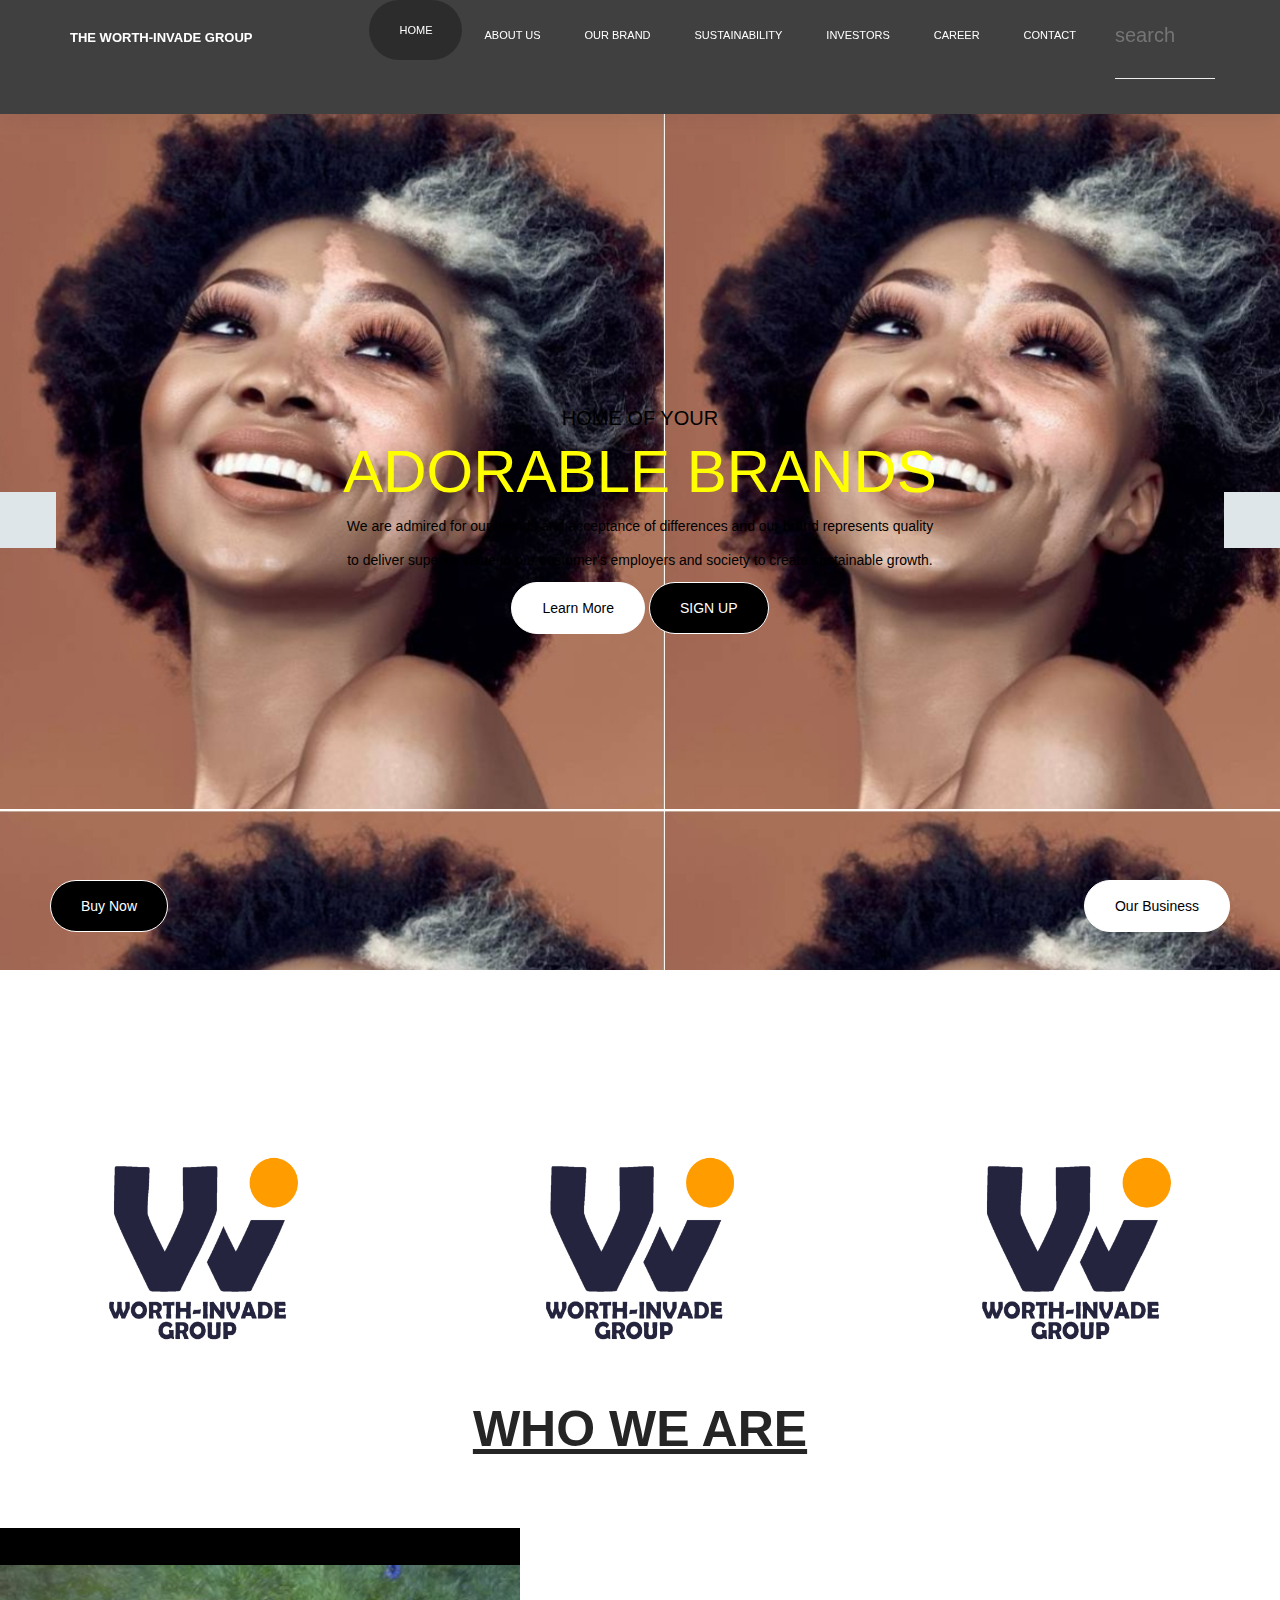
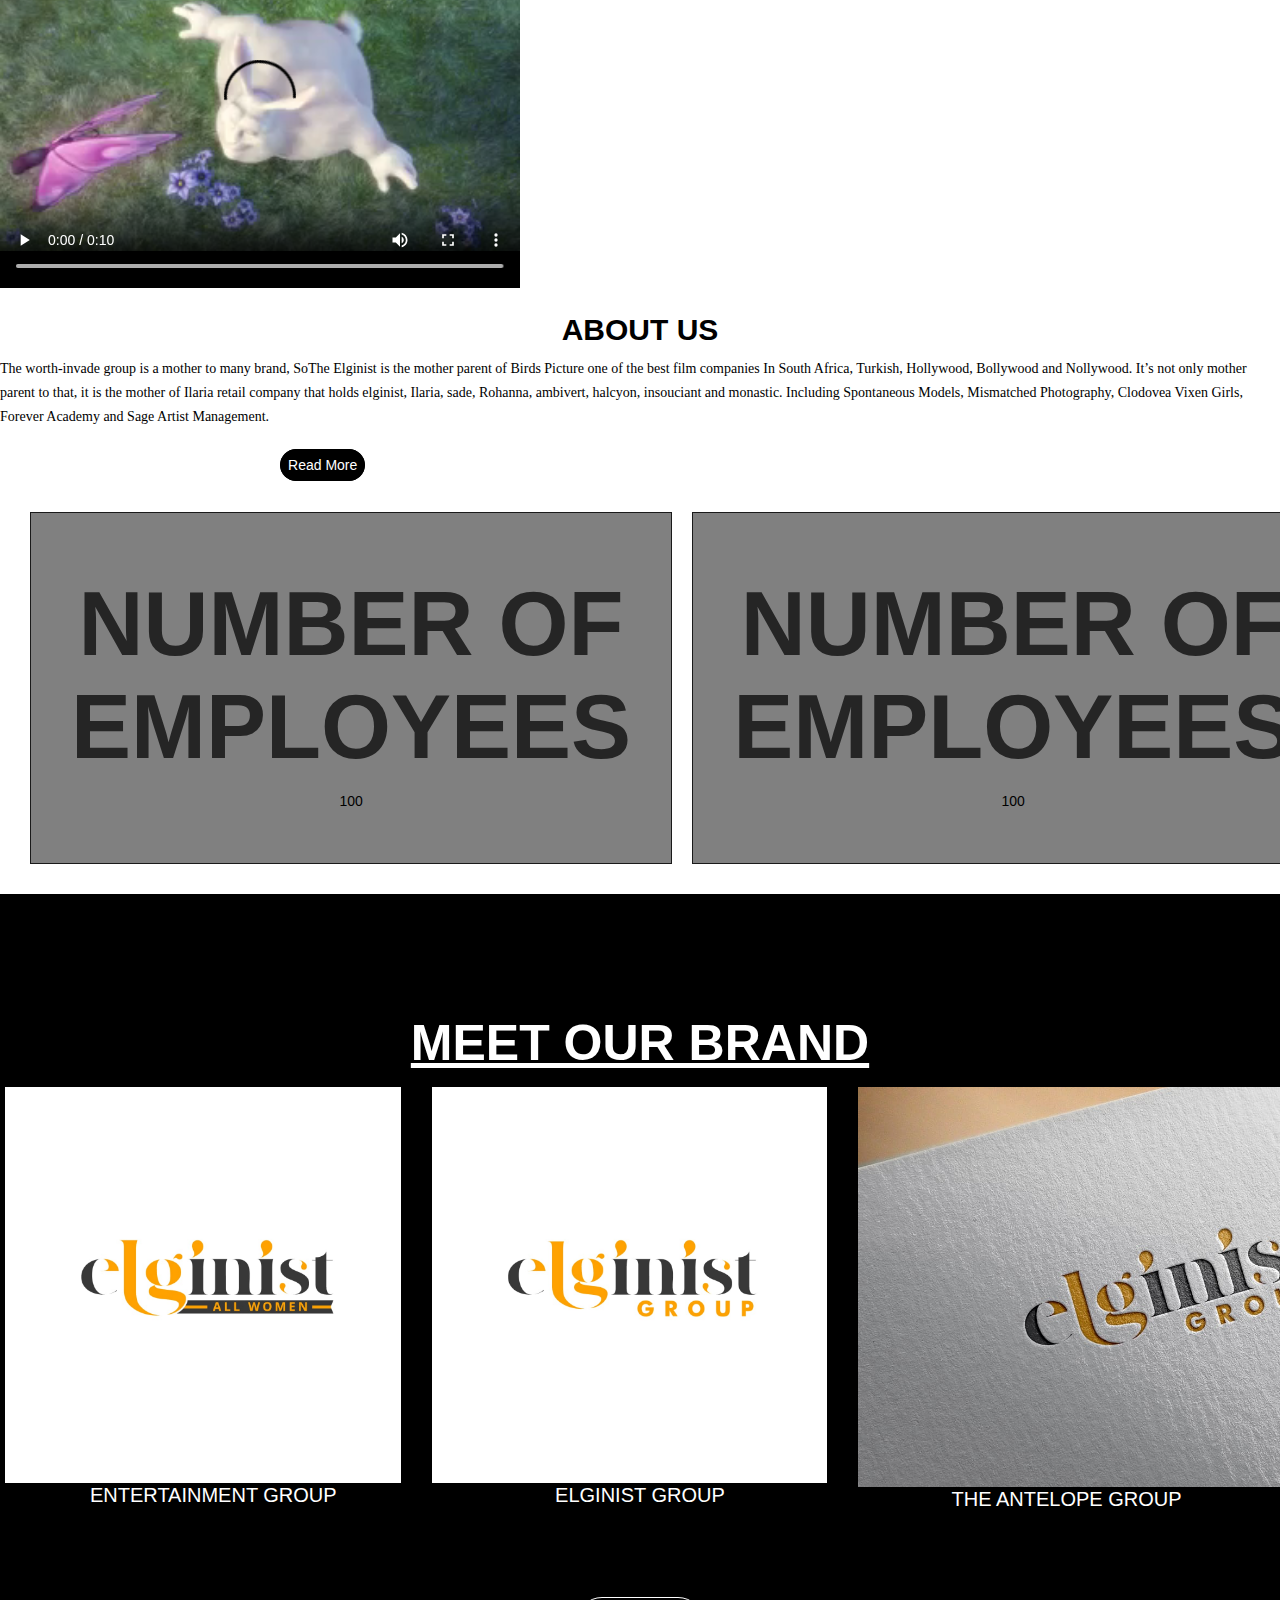
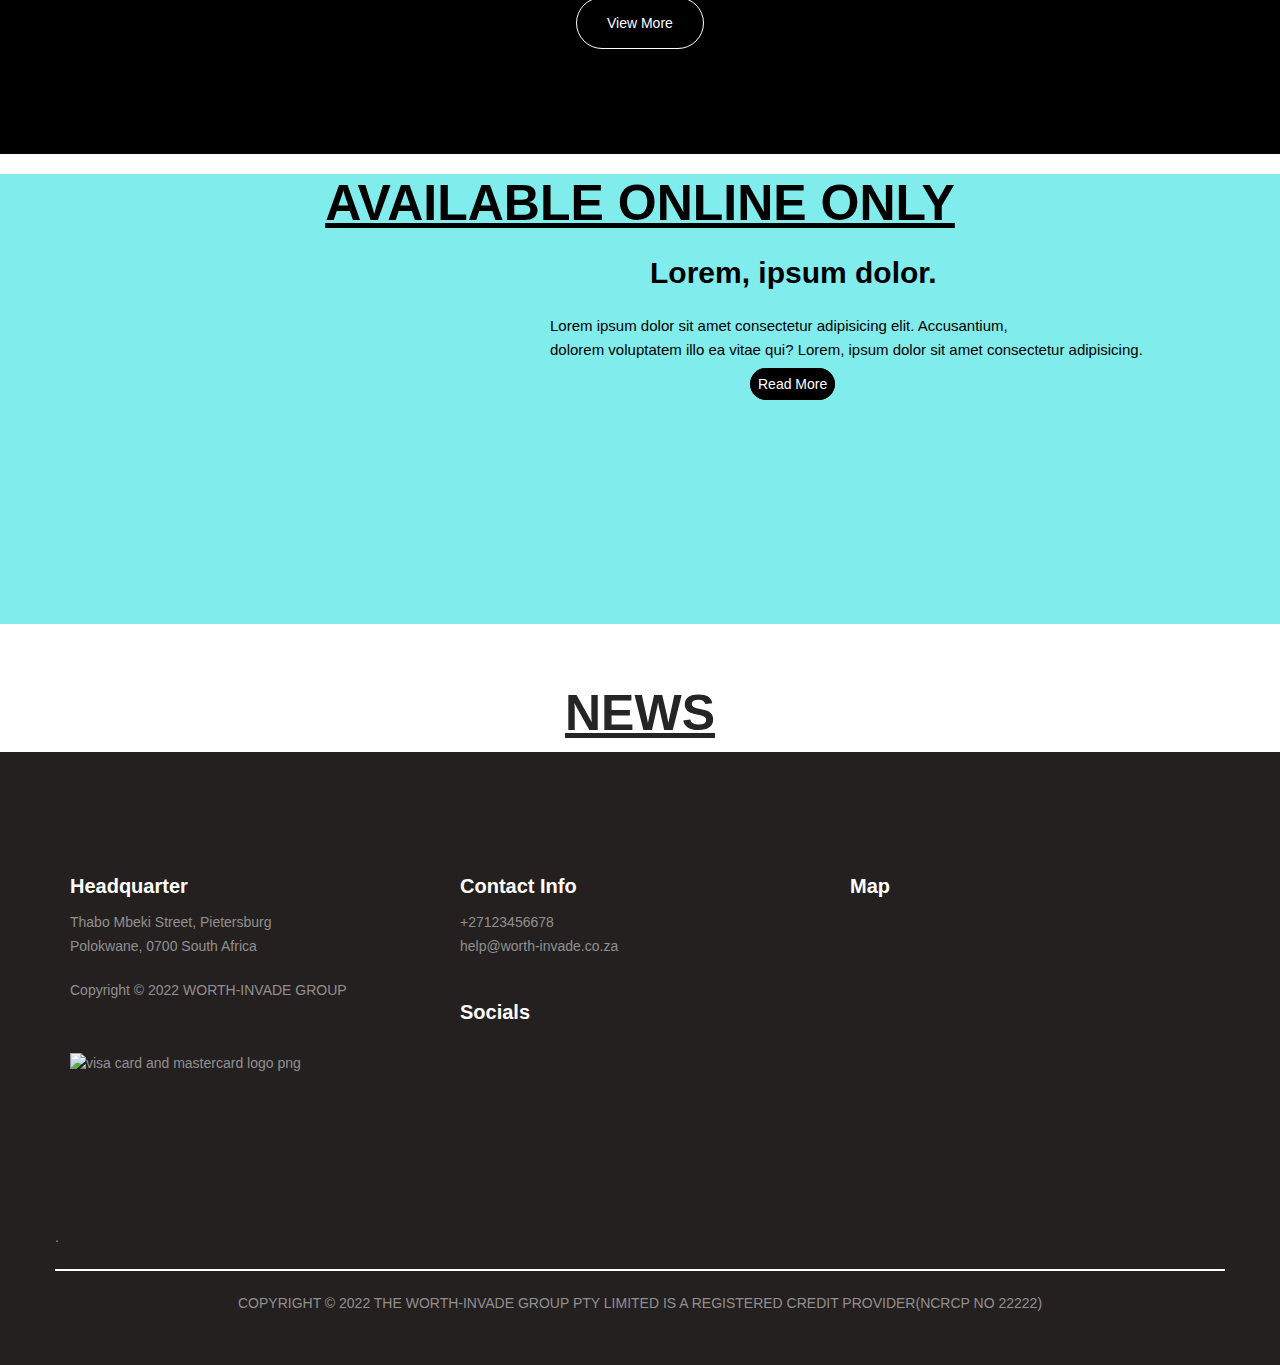
==== index.html @ ecc33e3e "Add files via upload" ====
<!DOCTYPE html>
<html lang="en">
<head>

     <title>The WORTH-INVADE GROUP</title>
<!-- 

Known Template 

https://templatemo.com/tm-516-known

-->
     <meta charset="UTF-8">
     <meta http-equiv="X-UA-Compatible" content="IE=Edge">
     <meta name="description" content="">
     <meta name="keywords" content="">
     <meta name="author" content="">
     <meta name="viewport" content="width=device-width, initial-scale=1, maximum-scale=1">

     <link rel="stylesheet" href="bootstrap.min.css">
     <link rel="stylesheet" href="font-awesome.min.css">
     <link rel="stylesheet" href="owl.carousel.css">
     <link rel="stylesheet" href="owl.theme.default.min.css">
     <link href="https://cdn.lineicons.com/2.0/LineIcons.css" rel="stylesheet">

     <!-- MAIN CSS -->
     <link rel="stylesheet" href="templatemo-style.css">

 <script>
          setInterval(function(){ 

if(i == 0) {
  images[i].style.display = 'block';
} else if(i == images.length ) {
  images[i - 1].style.display = 'none';
  images[0].style.display = 'block';
  i = 0;
} else {
  images[i - 1].style.display = 'none';
  images[i].style.display = 'block';
}

i++;

}, 2000);
     </script>
     <script>
          let te =document.querySelector("#te");
          document.getElementById('te').onclick = function() {
    document.getElementById("te").innerHTML = "Bing it!";
}
     </script>
</head>
<body id="top" data-spy="scroll" data-target=".navbar-collapse" data-offset="50" class="bg-black">



     <!-- MENU -->
     <section class="navbar custom-navbar navbar-fixed-top" role="navigation">
          <div class="container">

               <div class="navbar-header">
                    <button class="navbar-toggle" data-toggle="collapse" data-target=".navbar-collapse">
                         <span class="icon icon-bar"></span>
                         <span class="icon icon-bar"></span>
                         <span class="icon icon-bar"></span>
                    </button>

                    <!-- lOGO TEXT HERE -->
                              
                                <ul class="social-icon">
                                   <br>
                                   <li><a href="index.html" style="font-size: 13px; font-weight: bold;">THE WORTH-INVADE GROUP</a></li>     
                         </ul>
                              
               

               </div>

               <!-- MENU LINKS -->
               <div class="collapse navbar-collapse">
                    <ul class="nav navbar-nav navbar-nav-first">
                         <li><a href="index.html" class="smoothScroll" style=" background-color: rgba(0, 0, 0, 0.3); border-radius: 30px; padding: 10px 30px;">HOME</a></li>
                         <li><a href="#about" class="smoothScroll">ABOUT US</a></li>
                         <li><a href="#brand" class="smoothScroll">OUR BRAND</a></li>
                         <li><a href="sustainability.html" class="smoothScroll">SUSTAINABILITY</a></li>
                         <li><a href="investors.html" >INVESTORS </a></li>
                         <li><a href="careers.html" class="smoothScroll">CAREER</a></li>
                      
                         <li><a href="#footer" class="smoothScroll">CONTACT</a></li>
                     
                         
                      
                    </ul>
                    
                    <ul class="nav navbar-nav navbar-right">
                         <li><a href="#" class="fa fa-search"> 
                              <input type="text" placeholder="search" style="color : black; width: 100px ; font-size: 20px ; border:  transparent; height: 40px; background-color: transparent;"/>
    
                            <hr>
                            </a>
                            
                            </li>
                    </ul>
                   
                
                    
                    </ul>
               </div>

          </div>
     </section>
     
     <script src="https://ajax.googleapis.com/ajax/libs/jquery/3.5.1/jquery.min.js"></script>


     <script type="text/javascript">
       (function () {
         var words = ["Buy Now","Complains","Book Now" ],
         i = 0;
         setInterval(function(){ $('#words').fadeOut(function(){
               
             $(this).html(words[(i = (i + 1) % words.length)]).fadeIn();
           }); }, 3000)
       })();
     </script>
       <script type="text/javascript">
          (function () {
            var words = ["Buy Now","Complains","Book Now" ],
            i = 0;
            setInterval(function(){ $('#word').fadeOut(function(){
                  
                $(this).html(words[(i = (i + 1) % words.length)]).fadeIn();
              }); }, 3000)
          })();
        </script>
          <script type="text/javascript">
               (function () {
                 var words = ["Buy Now","Complains","Book Now" ],
                 i = 0;
                 setInterval(function(){ $('#wor').fadeOut(function(){
                       
                     $(this).html(words[(i = (i + 1) % words.length)]).fadeIn();
                   }); }, 3000)
               })();
             </script>
               <script type="text/javascript">
                    (function () {
                      var words = ["Our Business","Track Your Order" ],
                      i = 0;
                      setInterval(function(){ $('#wo').fadeOut(function(){
                            
                          $(this).html(words[(i = (i + 1) % words.length)]).fadeIn();
                        }); }, 3000)
                    })();
                  </script>
 
     <section id="home">
<div  id="cus" class="bodyy" >    
      <i id="btn-left" class="lni lni-angle-double-left">
         
      </i>
      <div style="text-align: center;" >
          <p style="font-size: 20px; color : black;">  HOME OF YOUR</p>
          <br>
          <b><p  style="font-size: 60px; color : yellow;">ADORABLE BRANDS</p></b>
    <br>
    <p style="color : black;" >     
     We are admired for our brands and acceptance of differences and our brand represents quality </p>

     <p style="color : black;">                            to deliver        superior
      value to our customer's employers and society to create sustainable growth.
</p>        
<a href="#about" class="section-btn btn btn-default smoothScroll"  style = "background : white; color: black; "> Learn More</a>
<a href="#brand" class="section-btn btn btn-default smoothScroll" style = "background : black; ; color: white; "> SIGN UP</a>

     </div>
<i id="btn-right" class="lni lni-angle-double-right"></i>
<a class="prev"  id="wor" style="background-color: black; color: white;">Buy Now</a>
<a class="next"  id="wo" style= "background-color: white; color: black; ">Our Business</a>

</div>
        
</section>

     <script src="https://ajax.googleapis.com/ajax/libs/jquery/3.5.1/jquery.min.js"></script>


     <script type="text/javascript">
       (function () {
         var words = ["Buy Now","Complains","Book Now" ],
         i = 0;
         setInterval(function(){ $('#words').fadeOut(function(){
               
             $(this).html(words[(i = (i + 1) % words.length)]).fadeIn();
           }); }, 3000)
       })();
     </script>
 
    <script>
     var hrefs = ['#about','#footer','#'];
var iterations = 0;

function changeLink() {
    $("a").attr("href", hrefs[iterations%3])
    iterations++;
}
setInterval(changeLink, 5000);
    </script>
 
     
  <!-- <section id="home">
     <div class="row">

               <div class="owl-carousel owl-theme home-slider">
                    <div class="item item-first">
                         <div class="caption">
                              <div class="container">
                                   <br><br><br><br><br><br><br>
                                   <div  >
                                        <p style="font-size: 20px; color : black;">  HOME OF YOUR</p>
                                        <br>
                                        <b><p  style="font-size: 60px; color : yellow;">ADORABLE BRANDS</p></b>
                                  <br>
                                  <p style="color : black;" >     
                                   We are admired for our brands and acceptance of differences and our brand represents quality </p>

                                   <p style="color : black;">                            to deliver        superior
                                    value to our customer's employers and society to create sustainable growth.
         </p>                      
                                   
                                        <br><br>
                                        <a href="#about" class="section-btn btn btn-default smoothScroll" id = "words" > Buy Now</a>
                                        <a href="#about" class="section-btn btn btn-default smoothScroll">Explore More</a>
                                        <br>
                                        <br>
                                   </div>
                              </div>
                              <br><br><br><br><br><br><br><br><br><br>
                              <div>

        
                                  
                                   <a class="prev" onclick="plusSlides(-1)">&#10094;</a>
                                   <a class="next" onclick="plusSlides(1)">&#10095;</a>
                                 </div>
                              <img src="collage.jpg" height="100px" alt="">
                         </div>
                         
                    </div>
                   
                    <div class="item item-second">
                         <div class="caption">
                              <div class="container">
                                   <br><br><br><br><br><br><br>
                                   <div  >
                                        <p style="font-size: 20px; color : black;">  HOME OF YOUR</p>
                                        <br>
                                        <b><p  style="font-size: 60px; color : yellow;">ADORABLE BRANDS</p></b>
                                  <br>
                                  <p style="color : black;" >     
                                   We are admired for our brands and acceptance of differences and our brand represents quality </p>

                                   <p style="color : black;">                            to deliver        superior
                                    value to our customer's employers and society to create sustainable growth.
         </p>                          <br><br>
                                        <a href="#about" class="section-btn btn btn-default smoothScroll" id = "words">Book Now</a>
                                        <a href="#about" class="section-btn btn btn-default smoothScroll">Explore More</a>
                                        <br>
                                        <br>
                                   </div>
                              </div>
                              <br><br><br><br><br><br><br><br><br><br>
                              <a class="prev" onclick="plusSlides(-1)">&#10094;</a>
                              <a class="next" onclick="plusSlides(1)">&#10095;</a>
                              <img src="collage.jpg" height="100px" alt="">
                         </div>
                    </div>
                    <div class="item item-third">
                         <div class="caption">
                              <div class="container">
                                   <br><br><br><br><br><br><br>
                                   <div  >
                                        <p style="font-size: 20px; color : black;">  HOME OF YOUR</p>
                                        <br>
                                        <b><p  style="font-size: 60px; color : yellow;">ADORABLE BRANDS</p></b>
                                  <br>
                                  
                                  <p style="color : black;" >     
                                   We are admired for our brands and acceptance of differences and our brand represents quality </p>

                                   <p style="color : black;">                            to deliver        superior
                                    value to our customer's employers and society to create sustainable growth.
         </p>                      
                                        <br><br>
                                        <a href="#about" class="section-btn btn btn-default smoothScroll" id = "words">Complains</a>
                                        <a href="#about" class="section-btn btn btn-default smoothScroll">Explore More</a>
                                        <br>
                                        <br>
                                   </div>
                              </div>
                              <br><br><br><br><br><br><br><br><br><br>
                              <div>

        
                                 
                                   <a class="prev" onclick="plusSlides(-1)">&#10094;</a>
                                   <a class="next" onclick="plusSlides(1)">&#10095;</a>
                                 </div>
                              <img src="collage.jpg" height="100px" alt="">
                         </div>
                         -->
                    </div>
               </div>
     </div>
</section> 
 <!-- HOME -->


<br>
<br>
<br>
 <div class="bg-white">  
     <link href="https://unpkg.com/tailwindcss@^1.0/dist/tailwind.min.css" rel="stylesheet">
     <!DOCTYPE html>
<html>
<head>
<style>
* {
  box-sizing: border-box;
}

.column {
  float: left;
  width: 33.33%;
  height:350px;

}

/* Clearfix (clear floats) */
.row::after {
  content: "";
  clear: both;
  display: table;
}
</style>

<div class="row">
  <div class="column">
    <img src="INVADE-PNG (1).png" alt="Snow" style="width:100%">
  </div>
  <div class="column">
    <img src="INVADE-PNG (1).png" alt="Forest" style="width:100%">
  </div>
  <div class="column">
    <img src="INVADE-PNG (1).png" alt="Mountains" style="width:100%">
  </div>
</div>


  <h1 style="text-align: center; font-size: 50px"><u>WHO WE ARE</u></h1>
  <br><br><br>
  <div class="wrap w-5/6 mx-auto">
    <div class="grid grid-cols-10 ">
      <div class="row-span-full col-start-1 col-span-6 self-center " style="display: block;">
        <video width="520" height="360" autoplay controls  style="background: black;" >
          <source src="v.mp4" type="video/mp4">
        
          
        </video>
     </div>
      <div class="row-span-full col-span-6 col-end-11 self-center p-4 text-white bg-white">
        <h1 class="text-2xl font-bold mt-0" style="font-size: 30px; text-align: center; color: black;">ABOUT US</h1>

        <p class="mb-2" style="color: black; font-family: Ballentine;">The worth-invade group is a mother to many brand, SoThe Elginist is the mother parent of Birds Picture one of the best film companies In South Africa, Turkish, Hollywood, Bollywood and Nollywood. It’s not only mother parent to that, it is the mother of Ilaria retail company that holds elginist, Ilaria, sade, Rohanna, ambivert, halcyon, insouciant and monastic. Including Spontaneous Models, Mismatched Photography, Clodovea Vixen Girls, Forever Academy and Sage Artist Management.
          
        </p>
        <div style="display: inline; color: black;">
           <a href="">&nbsp;&nbsp;&nbsp;&nbsp;&nbsp;&nbsp;&nbsp;&nbsp;&nbsp;&nbsp;&nbsp;&nbsp;&nbsp;&nbsp;&nbsp;&nbsp;&nbsp;&nbsp;&nbsp;
               &nbsp;&nbsp;&nbsp;&nbsp;&nbsp;&nbsp;&nbsp;&nbsp;&nbsp;&nbsp;&nbsp;&nbsp;&nbsp;&nbsp;&nbsp;&nbsp;&nbsp;&nbsp;&nbsp;&nbsp;
               &nbsp;&nbsp;&nbsp;&nbsp;&nbsp;&nbsp;&nbsp;&nbsp;&nbsp;&nbsp;&nbsp;&nbsp;&nbsp;&nbsp;&nbsp;&nbsp;&nbsp;&nbsp;&nbsp;&nbsp;
               &nbsp;&nbsp;&nbsp;&nbsp;&nbsp;&nbsp;&nbsp;&nbsp;&nbsp;
           </a>
            <a style= "background-color: black; border: 1px solid black; width : 20%; text-align: center; 
            padding: 7px;  border-radius: 30px; color : white;  margin-right: 130px; ">Read More</a>
               
          
               <a href="twitter.com/twi_group" class="fa fa-twitter" style="font-size: 30px; margin-right: 20px"></a>
               <a href="instagram.com/twi_group_sa" class="fa fa-instagram" style="font-size: 30px; margin-right: 20px"></a>
               <a href="#" class="fa fa-facebook-square" style="font-size: 30px; margin-right: 20px"></a>
  
       
                
               </div>

      </div>
    </div>
  </div>
  <div>

<style>
     .grid-container {
       display: grid;
       grid-template-columns: auto auto auto;
       background-color: transparent;
       padding: 30px;
       row-gap : 20px;
       column-gap: 20px;
     }
     .grid-item {
       background-color: grey;
       border: 1px solid rgba(0, 0, 0, 0.8);
       padding: 40px;
       font-size: 30px;
       text-align: center;
      
     }
     </style>
     
     <div class="grid-container">
       <div class="grid-item">
          <h1>NUMBER OF EMPLOYEES</h1>
          <p style="color: black;">100</p>
       </div>
       
       <div class="grid-item">
          <h1>NUMBER OF EMPLOYEES</h1>
          <p style="color: black;">100</p>

       </div>
       <div class="grid-item"> 
          <h1>NUMBER OF EMPLOYEES</h1>
          <p style="color: black;">100</p>
     </div>  
     
     
     
     
  </div>
  
  </div> 
  

<!-- 

  <h1 style="text-align: center;">ABOUT US</h1>
     
<div class="grid-container">
     <div class="grid-item">
     
          <img src="WhatsApp Image 2022-11-22 at 21.23.09.jpeg" alt="" width="100%" height = "90%">  
     </div>
     <div class="grid-item">   
           <div class="containerr">
                    <div class="leftt"></div>
                    <div class="rightt">
                      <div class="contentt">
                        <h1>About Us</h1>
                         <p>The worth-invade group is a mother to many brand, SoThe Elginist is the mother parent of Birds Picture one of the best film companies In South Africa, Turkish, Hollywood, Bollywood and Nollywood. It’s not only mother parent to that, it is the mother of Ilaria retail company that holds elginist, Ilaria, sade, Rohanna, ambivert, halcyon, insouciant and monastic. Including Spontaneous Models, Mismatched Photography, Clodovea Vixen Girls, Forever Academy and Sage Artist Managemen  </p>
                        <a href="#" class="btn">Read More</a>
                      </div>
                    </div>
                  </div>	</div>
    
   </div>



   <style>
     .grid-container {
       display: grid;
       grid-template-columns: auto auto ;
       background-color: blue;
      }
     .grid-item {
       background-color: rgba(255, 255, 255, 0.8);
       
       padding: 20px;
       font-size: 30px;
       text-align: center;
     }
        @import url("https://fonts.googleapis.com/css2?family=Montserrat:wght@300;500&display=swap");
                  
                  
                  .containerr {
                    width: 70%;
                    max-width: 1000px;
                    margin: 1px auto;
                    display: flex;
                    align-items: center;
                    justify-content: center;
                    /* background-color: aqua; */
                  }
                  .rightt {
                    width: 100%;
                   
                    background-color: pink;
                    display: flex;
                    align-items: center;
                    justify-content: center;
                    padding: 60px;
                    border-radius: 8px;
                    color: white;
                    margin-left: 0;
                  }
                  .rightt h1 {
                    font-size: 40px;
                    font-weight: lighter;
                  }
                  .rightt p {
                    margin: 20px 0;
                    font-weight: 500;
                    line-height: 25px;
                  }
                  .rightt a {
                    text-decoration: none;
                    text-transform: uppercase;
                    background-color: white;
                    color: black;
                    padding: 20px 30px;
                    display: inline-block;
                    letter-spacing: 2px;
                  }
                  
                  @media only screen and (max-width: 768px) {
                    .containerr {
                      flex-direction: column;
                      width: 100%;
                      margin: 0 20px;
                    }
              
                    .rightt {
                      width: 90%;
                      margin: 0;
                      margin-top: -100px;
                    }
                  }
                  
     </style>
                   </div>
          </div>
  </div> 
  -->
 <!-- <section id="team">
          <div class="container">
               <div class="row">

                    <div class="col-md-12 col-sm-12">
                         <div class="section-title">
                              <h2>Investors <small>Meet Our Investors</small></h2>
                         </div>
                    </div>

                    <div class="col-md-3 col-sm-6">
                         <div class="team-thumb">
                              <div class="team-image">
                                   <img src="author-image1.jpg" class="img-responsive" alt="">
                              </div>
                              <div class="team-info">
                                   <h3>Investor 1</h3>
                                   <span>Key thing</span>
                              </div>
                              <ul class="social-icon">
                                   <li><a href="#" class="fa fa-facebook-square" attr="facebook icon"></a></li>
                                   <li><a href="#" class="fa fa-twitter"></a></li>
                                   <li><a href="#" class="fa fa-instagram"></a></li>
                              </ul>
                         </div>
                    </div>

                    <div class="col-md-3 col-sm-6">
                         <div class="team-thumb">
                              <div class="team-image">
                                   <img src="author-image2.jpg" class="img-responsive" alt="">
                              </div>
                              <div class="team-info">
                                   <h3>Investor 2</h3>
                                   <span>Key thing</span>
                              </div>
                              <ul class="social-icon">
                                   <li><a href="#" class="fa fa-google"></a></li>
                                   <li><a href="#" class="fa fa-instagram"></a></li>
                              </ul>
                         </div>
                    </div>

                    <div class="col-md-3 col-sm-6">
                         <div class="team-thumb">
                              <div class="team-image">
                                   <img src="author-image3.jpg" class="img-responsive" alt="">
                              </div>
                              <div class="team-info">
                                   <h3>Investor 3</h3>
                                   <span>Key thing</span>
                              </div>
                              <ul class="social-icon">
                                   <li><a href="#" class="fa fa-twitter"></a></li>
                                   <li><a href="#" class="fa fa-envelope-o"></a></li>
                                   <li><a href="#" class="fa fa-linkedin"></a></li>
                              </ul>
                         </div>
                    </div>

                    <div class="col-md-3 col-sm-6">
                         <div class="team-thumb">
                              <div class="team-image">
                                   <img src="author-image4.jpg" class="img-responsive" alt="">
                              </div>
                              <div class="team-info">
                                   <h3>Investor 4 </h3>
                                   <span>Key thing</span>
                              </div>
                              <ul class="social-icon">
                                   <li><a href="#" class="fa fa-twitter"></a></li>
                                   <li><a href="#" class="fa fa-google"></a></li>
                                   <li><a href="#" class="fa fa-behance"></a></li>
                              </ul>
                         </div>
                    </div>

               </div>
          </div>
     </section>
 -->

     <section id="" style="background-color: black;">
          <h1 style="text-align: center; font-size: 50px; color: white;">
               <u>  MEET OUR BRAND</u>
          </h1>
        
<style>
     * {
       box-sizing: border-box;
     }
     
     .columnn {
       float: left;
       width: 33.33%;
       padding: 5px;
     }
     
     /* Clearfix (clear floats) */
     .roww::after {
       content: "";
       clear: both;
       display: table;
     }
     </style>
     <style>
          .cont {
               position: relative;

          }
          .overlay {
  position: absolute;
  top: 0;
  bottom: 0;
  left: 0;
  right: 0;
  height: 100%;
  width: 100%;
  opacity: 0;
  transition: .5s ease;
  background-color: rgb(1,1,1,0.5);
}
.text {
  color: white;
  font-size: 20px;
  position: absolute;
  top: 50%;
  left: 50%;
  -webkit-transform: translate(-50%, -50%);
  -ms-transform: translate(-50%, -50%);
  transform: translate(-50%, -50%);
  text-align: center;
}

.cont:hover .overlay {
  opacity: 1;
}

     </style>
     <div class="roww" style="background-color: black;">
       <div class="columnn cont" >
         <img src="WhatsApp Image 2022-11-22 at 21.23.10.jpeg" alt="Snow" style="width:95%">
         <div class="overlay">
          <div class="text">
               <a href="twitter.com/twi_group" class="fa fa-twitter" style="font-size: 30px; margin-right: 20px"></a>
               <a href="instagram.com/twi_group_sa" class="fa fa-instagram" style="font-size: 30px; margin-right: 20px"></a>
               <a href="#" class="fa fa-facebook-square" style="font-size: 30px; margin-right: 20px"></a>
               <BR></BR>
               <a style= "background-color: black; border: 1px solid black; width : 20%; text-align: center; padding: 7px;  border-radius: 30px; color : white;">Our Brand</a>
               <h3>Website</h3>
               <a>
                    www.birdsentertainment.com
               </a>
       
          </div>
        </div>
         <div style="text-align: center;">
         <p style="color : white; font-size: 20px;">ENTERTAINMENT GROUP</p>
     </div>
       </div>
       <div class="columnn cont">
         <img src="WhatsApp Image 2022-11-22 at 21.23.09.jpeg" alt="Forest" style="width:95%">
         <div class="overlay">
          <div class="text">       
               <a href="twitter.com/twi_group" class="fa fa-twitter" style="font-size: 30px; margin-right: 20px"></a>
               <a href="instagram.com/twi_group_sa" class="fa fa-instagram" style="font-size: 30px; margin-right: 20px"></a>
               <a href="#" class="fa fa-facebook-square" style="font-size: 30px; margin-right: 20px"></a>
               <BR></BR>
               <a style= "background-color: black; border: 1px solid black; width : 20%; text-align: center; padding: 7px;  border-radius: 30px; color : white;">Our Brand</a>
               <h3>Website</h3>
               <a>
                    www.elginist.com
               </a>
          
          </div>
        </div>
         <div style="text-align: center;">
         <p style="color : white; font-size: 20px; " >ELGINIST GROUP</p>
     </div>
         <br>
         <br>
         <br>
         <br>
         <div style="text-align: center;">
         <a href="#about" class="section-btn btn btn-default smoothScroll"  style = "background : black; color: white; "> View More</a>
     </div>
     </div>

       <div class="columnn cont">
         <img src="WhatsApp Image 2022-11-22 at 21.23.11.jpeg" alt="Mountains" style="width:150%">
         <div class="overlay">
          <div class="text">     
               <a href="twitter.com/twi_group" class="fa fa-twitter" style="font-size: 30px; margin-right: 20px"></a>
               <a href="instagram.com/twi_group_sa" class="fa fa-instagram" style="font-size: 30px; margin-right: 20px"></a>
               <a href="#" class="fa fa-facebook-square" style="font-size: 30px; margin-right: 20px"></a>
               <BR></BR>
               <a style= "background-color: black; border: 1px solid black; width : 20%; text-align: center; padding: 7px;  border-radius: 30px; color : white;">Our Brand</a>
               <h3>Website</h3>
               <a>
                    www.birdsentertainment.com
               </a>  
          </div>
        </div>
         <div style="text-align: center;">
                   <p style="color : white; font-size: 20px;">THE ANTELOPE GROUP</p>
               </div>

       </div>
     </div>
     
     
     </section>

     <div class="n">
          <h1 style="text-align: center ; font-size: 50px; color: black;"><u> AVAILABLE ONLINE  ONLY </u></h1>
           <h2 style="padding-left: 650px; font-size: 30px; color: black;">Lorem, ipsum dolor.</h2>
          <p style="padding-left: 550px; font-size: 15px; color: black;">Lorem ipsum dolor sit amet consectetur adipisicing elit. Accusantium, <br>
                dolorem voluptatem illo ea vitae qui? Lorem, ipsum dolor sit amet consectetur adipisicing.</p>
                <p style="padding-left: 750px;">
                    <a style= "background-color: black; border: 1px solid black; width : 20%; text-align: center; padding: 7px;  border-radius: 30px; color : white;  margin-right: 130px;">Read More</a>
           
                </p>

     </div>

    <br><br>
     <div >
          <h1 style="text-align: center; font-size: 50px;"> <u> NEWS </u></h1>
     </div>
    

 
     <footer id="footer">
          <div class="container">
               <div class="row">

                    <div class="col-md-4 col-sm-6">
                         <div class="footer-info">
                              <div class="section-title">
                                   <h2>Headquarter</h2>
                              </div>
                              <address>
                                   <p>Thabo Mbeki Street, Pietersburg<br> Polokwane, 0700 South Africa</p>
                              </address>


                              <div class="copyright-text"> 
                                   <p>Copyright &copy; 2022 WORTH-INVADE GROUP</p>
                                   <br><br>
                                   <a href="#" title="Image from freepnglogos.com"><img src="https://www.freepnglogos.com/uploads/visa-card-and-mastercard-logo-png-28.png" width="200" alt="visa card and mastercard logo png" /></a>
                                   
                              </div>
                         </div>
                    </div>

                    <div class="col-md-4 col-sm-6">
                         <div class="footer-info">
                              <div class="section-title">
                                   <h2>Contact Info</h2>
                              </div>
                              <address>
                                   <p>+27123456678</p>
                                   <p><a href="mailto:youremail.co">help@worth-invade.co.za</a></p>
                              </address>

                              <div class="footer_menu">
                                   <h2>Socials</h2>
                                   <ul>
                                        <ul class="social-icon">
                                             <li><a href="twitter.com/twi_group" class="fa fa-twitter"></a></li>
                                             <li><a href="instagram.com/twi_group_sa" class="fa fa-instagram"></a></li>
                                             <li><a href="#" class="fa fa-facebook-square"></a></li>
                                       
                                   </ul>
                              </div>
                         </div>
                    </div>

                    <div class="col-md-4 col-sm-12">
                         <div class="footer-info newsletter-form">
                              <div class="section-title">
                                   <h2>Map</h2>
                                   <div class="mapouter"><div class="gmap_canvas"><iframe width="374" height="315" id="gmap_canvas" src="https://maps.google.com/maps?q=Thabo%20Mbeki%20Street,%20Pietersburg%20Polokwane,%200700%20South%20Africa&t=&z=13&ie=UTF8&iwloc=&output=embed" frameborder="0" scrolling="no" marginheight="0" marginwidth="0"></iframe><a href="https://fmovies-online.net"></a><br><style>.mapouter{position:relative;text-align:right;height:315px;width:374px;}</style><a href="https://www.embedgooglemap.net">custom google maps embed</a><style>.gmap_canvas {overflow:hidden;background:none!important;height:315px;width:374px;}</style></div></div>     
                              </div>
                         </div>
                         
                    
                    </div>
                    
                    <p>.
                         <hr style="height:2px;border-width:0;color:white;background-color:white">
                         <p style="text-align: center;">COPYRIGHT &copy; 2022 THE WORTH-INVADE GROUP PTY LIMITED IS A REGISTERED CREDIT PROVIDER(NCRCP NO 22222)</p>
                                   
                    </p>
               </div>
          </div>
     </footer> 
    
     <!-- SCRIPTS -->
     <script src="js/jquery.js"></script>
     <script src="js/bootstrap.min.js"></script>
     <script src="js/owl.carousel.min.js"></script>
     <script src="js/smoothscroll.js"></script>
     <script src="js/custom.js"></script>
     <script>
          /*
     https://source.unsplash.com/2AovfzYV3rc/1600x900
     */
     
     const images = [
          "https://source.unsplash.com/2AovfzYV3rc/1600x900",
          "https://source.unsplash.com/YApiWyp0lqo/1600x900",
          "https://source.unsplash.com/3ZUsNJhi_Ik/1600x900",
          "https://source.unsplash.com/yQ9mZzBdDAM/1600x900",
          "https://source.unsplash.com/3akA0XDg1_g/1600x900",
          "https://source.unsplash.com/aiwuLjLPFnU/1600x900",
          "https://source.unsplash.com/h8UQV31X5AI/1600x900"
     ];
     
     const left = document.getElementById("btn-left");
     const right = document.getElementById("btn-right");
     
     let count = 0;
     
     const cuss = document.getElementById("cus");;
     
     left.addEventListener("click", function () {
          console.log("Left button clicked");
     
          if (count !== 0) {
               count -= 1;
          } else {
               count = 0;
          }
     
          bgimg = `url('${images[count]}')`;
     
          cuss.style.background = bgimg;
     });
     
     right.addEventListener("click", function () {
     console.log("Right button clicked");
     
          if (count === images.length - 1) {
               count = 0;
          } else {
               count += 1;
          }
     
          bgimg = `url('${images[count]}'`;
     
          cuss.style.background = bgimg;
     });
     
     </script>
     

</body>
</html>
---- templatemo-style.css ----
/*
icons:https://lineicons.com
*/
.n {

  background-color: #81ecec;
  height: 50vh;
  background-image: url("https://source.unsplash.com/yQ9mZzBdDAM/1600x900");
  background-size: cover;
	background-repeat: no-repeat;
}
.p {

  background-color: #81ecec;
  height: 50vh;
  background-image: url("https://img.freepik.com/free-photo/beautiful-shot-tree-savanna-plains-with-blue-sky_181624-21992.jpg?size=626&ext=jpg&ga=GA1.2.1919135260.1670786605");
  background-size: cover;
	background-repeat: no-repeat;
}


.w{
  top : 30%;
  left : 30%
}

* {
	margin: 0;
	padding: 0;
	box-sizing: border-box;
}

.bodyy {
	background-color: #81ecec;
	display: flex;
	justify-content: space-between;
	align-items: center;
  height: 100vh;
	background-image: url(../mark.jpg);
	background-size: ;
	background-repeat: repeat;
}

i.lni {
	color: #e84393;
	background-color: #dfe6e9;
	padding: 2em;
	cursor: pointer;
}


.abouut { 
  background-image: url(../slider-image3.jpg);
	background-position: center;
  display:flex;
  justify-content: center;
  
  height: 150px;

  }

/* Next & previous buttons */
.prev, .next {

  position: absolute;
  top: 90%;
  background: transparent;
  border-radius: 30px;
  border: 1px solid white;
  color: white;
  font-size: inherit;
  font-weight: normal;
  padding: 15px 30px;
  transition: 0.5s;

}

/* Position the "next button" to the right */
.next {
  right: 50px;

}
.prev{
  left: 50px;
}

/* On hover, add a black background color with a little bit see-through */
.prev:hover, .next:hover {
  background-color: rgba(0,0,0,0.8);
}

.parent {
  background: none;
  padding: 1rem
}
.child {
  border: 1px solid indigo;
  padding: 1rem
}

.grid-parent {
  display: grid;
  grid-template-columns: 1fr 1fr
}
.aboutus {
  
  background-color: white;
  color: #666666;
  font-family: 'Open Sans';
  letter-spacing: 2PX;
}
/*

Known Template 

https://templatemo.com/tm-516-known

*/

  @import url('https://fonts.googleapis.com/css?family=Muli:300,700|Nunito');

  body {
    background: #ffffff;
    font-family: 'Nunito', sans-serif;
    overflow-x: scroll;
    padding-top: 70px;
   
  }


  /*---------------------------------------
     TYPOGRAPHY              
  -----------------------------------------*/

  h1,h2,h3,h4,h5,h6 {
    font-family: 'Muli', sans-serif;
    font-weight: bold;
    line-height: inherit;
  }

  h1 {
    color: #252525;
    font-size: 3em;
    line-height: normal;
  }

  h2 {
    color: #353535;
    font-size: 2em;
    padding-bottom: 10px;
  }

  h3 {
    font-size: 1.5em;
    margin-bottom: 0;
  }

  h3,
  h3 a {
    color: #454545;
  }

  p {
    color: #757575;
    font-size: 14px;
    font-weight: normal;
    line-height: 24px;
  }



  /*---------------------------------------
     GENERAL               
  -----------------------------------------*/

  html{
    -webkit-font-smoothing: antialiased;
    overflow: scroll;
  }

  a {
    color: white;
    -webkit-transition: 0.5s;
    transition: 0.5s;
    text-decoration: none !important;
  }

  a,
  input, button,
  .form-control {
    -webkit-transition: 0.5s;
    transition: 0.5s;
  }

  a:hover, a:active, a:focus {
    color: #29ca8e;
    outline: none;
  }

  ::-webkit-scrollbar{
    width: 8px;
    height: 8px;
  }

  ::-webkit-scrollbar-thumb {
    cursor: pointer;
    background: #000000;
  }

  .section-title {
    padding-bottom: 40px;
  }

  .section-title h2 {
    margin: 0;
  }

  .section-title small {
    display: block;
  }

  .overlay {
    background: rgba(20,20,20,0.5);
    position: absolute;
    top: 0;
    right: 0;
    bottom: 0;
    left: 0;
    width: 100%;
    height: 100%;
  }

  .entry-form {
    background: #252020;
    border-radius: 100%;
    text-align: center;
    padding: 6em;
    width: 450px;
    height: 450px;
  }

  .entry-form h2 {
    color: #ffffff;
    margin: 0;
  }

  .entry-form .form-control {
    background: transparent;
    border: 0;
    border-bottom: 1px solid;
    border-radius: 0;
    box-shadow: none;
    height: 45px;
    margin: 10px 0;
  }

  .entry-form .submit-btn {
    background: #ffffff;
    border-radius: 50px;
    border: 0;
    color: #252020;
    width: 50%;
    height: 50px;
    margin: 30px auto;
    margin-bottom: 10px;
  }

  .entry-form .submit-btn:hover {
    background: #3f51b5;
    color: #ffffff;
  }

  section {
    position: relative;
    padding: 100px 0;
  }

  #team,
  #testimonial {
    background: #f9f9f9;
  }

  #team, 
  #testimonial {
    text-align: center;
  }
  
  #google-map iframe {
    border: 0;
    width: 100%;
    height: 390px;
  }



  /*---------------------------------------
     BUTTONS               
  -----------------------------------------*/

  .section-btn {
    background: transparent;
    border-radius: 30px;
    border: 1px solid white;
    color: white;
    font-size: inherit;
    font-weight: normal;
    padding: 15px 30px;
    transition: 0.5s;
  }

  .section-btn:hover {
    background: black;
    border-color: transparent;
    color: green
  }



  /*---------------------------------------
       PRE LOADER              
  -----------------------------------------*/

  .preloader {
    position: fixed;
    top: 0;
    left: 0;
    width: 100%;
    height: 100%;
    z-index: 99999;
    display: flex;
    flex-flow: row nowrap;
    justify-content: center;
    align-items: center;
    background: none repeat scroll 0 0 #ffffff;
  }

  .spinner {
    border: 1px solid transparent;
    border-radius: 3px;
    position: relative;
  }

  .spinner:before {
    content: '';
    box-sizing: border-box;
    position: absolute;
    top: 50%;
    left: 50%;
    width: 45px;
    height: 45px;
    margin-top: -10px;
    margin-left: -10px;
    border-radius: 50%;
    border: 1px solid #575757;
    border-top-color: #ffffff;
    animation: spinner .9s linear infinite;
  }

  @-webkit-@keyframes spinner {
    to {transform: rotate(360deg);}
  }

  @keyframes spinner {
    to {transform: rotate(360deg);}
  }
  ::-webkit-scrollbar {
    width: 20px;
  }

  ::-webkit-scrollbar-thumb {
    background: #29ca8e; 
    border-radius: 10px;
  }
  div.scrollmenu {
 
    background-color: white;
 
    white-space: nowrap;
    max-width: 600
    0px;
    border-radius: 20px;
    scrollbar-color: red yellow;
   
  }
  
  div.scrollmenu a {
    display: inline-block;
    color: black;
    text-align: center;
    padding: 14px;
    text-decoration: none;
  }
  
  div.scrollmenu a:hover {
    background-color: blue;
    border-radius: 50px;
  }
  /*---------------------------------------
      MENU              
  -----------------------------------------*/

  .custom-navbar {
    background: rgb(65, 64, 64);
    border-top: none;
    border-bottom: 0;
    -webkit-box-shadow: 0 1px 30px rgba(0, 0, 0, 0.1);
    -moz-box-shadow: 0 1px 30px rgba(0, 0, 0, 0.1);
    box-shadow: 0 1px 30px rgba(0, 0, 0, 0.1);
    padding: 1cpx 0;
    margin-bottom: 0;
    padding: 0;
  }

  .custom-navbar .navbar-brand {
    color: white;
    font-size: 18px;
    font-weight: bold;
    line-height: 40px;
  }

  .custom-navbar .navbar-nav.navbar-nav-first {
    margin-left: 8em;
  }

  .custom-navbar .navbar-nav.navbar-right li a {
    padding-right: 10px;
    padding-left: 2px;
  }

  .custom-navbar .navbar-nav.navbar-right li a .fa {
    
    border-radius: 100%;
    color: #ffffff;
    width: 30px;
    height: 30px;
    line-height: 30px;
    text-align: center;
    display: inline-block;
    margin-right: 2px;
  }

  .custom-navbar .nav li a {
    line-height: 40px;
    color: white;
    padding-right: 22px;
    padding-left: 22px;
    font-size: 11px;
    
  }

  .custom-navbar .navbar-nav > li > a:hover,
  .custom-navbar .navbar-nav > li > a:focus {
    background-color: transparent;
  }

  .custom-navbar .nav li a:hover {
    
    color: #ffffff;
  }

  .custom-navbar .nav li.active > a {
 
    color: #ffffff;
  }

  .custom-navbar .navbar-toggle {
    border: none;
    padding-top: 10px;
  }

  .custom-navbar .navbar-toggle {
    background-color: transparent;
  }

  .custom-navbar .navbar-toggle .icon-bar {
    background: white;
    border-color: transparent;
  }



  /*---------------------------------------
      HOME  & SLIDER            
  -----------------------------------------*/

  #home {
    padding: 0;
  }

  #home h1 {
    color: black;
  }

  #home h3 {
    color: black;
    font-size: 16px;
    font-weight: 300;
    margin: 0;
    padding: 5px 0 40px 0;
  }

  @media (min-width: 768px) {
    .home-slider .col-md-6 {
      padding-left: 0;
    }
  }

  .home-slider .caption {
  
    text-align: center;

    color: black;
    cursor: e-resize;
  }

  .home-slider .item {
    background-repeat: no-repeat;
    background-attachment: local;
    background-size: cover;
    height: 650px;
  }
  
  .caption h3 a { color: black; }
  .caption h3 a:hover { color: #FF3; }

  .home-slider .item-first {
    background-image: url(../slider-image1.jpg);
	background-position: center;
  }

  .home-slider .item-second {
    background-image: url(../slider-image2.jpg);
  }

  .home-slider .item-third {
    background-image: url(../slider-image3.jpg);
  }
 


  .fa-search {


   
    border-radius: 50%;
  }
 .fa-facebook {

  background-color: white;

  
}
  /*---------------------------------------
      FEATURE              
  -----------------------------------------*/

  .feature-thumb {
    border: 1px solid #f0f0f0;
    padding: 5em 3em;
  }

  .feature-thumb span {
    background: #3f51b5;
    border-radius: 50px;
    color: #ffffff;
    font-size: 25px;
    font-weight: bold;
    display: inline-block;
    width: 60px;
    height: 60px;
    line-height: 60px;
    text-align: center;
    margin-bottom: 5px;
  }

  .feature-thumb h3 {
    margin: 10px 0;
  }



  /*---------------------------------------
      ABOUT              
  -----------------------------------------*/

  #about figure {
    display: inline-block;
    vertical-align: top;
    margin-left: 15px;
  }

  #about figure span {
    float: left;
    margin-left: -15px;
    padding: 15px 20px;
    position: relative;
    top: 20px;
  }

  #about figure span i {
    background: #29ca8e;
    border-radius: 50px;
    color: #ffffff;
    font-size: 25px;
    width: 50px;
    height: 50px;
    line-height: 50px;
    text-align: center;
  }



  /*---------------------------------------
      TEAM              
  -----------------------------------------*/

  .team-thumb {
    background: #ffffff;
    position: relative;
    overflow: hidden;
    text-align: left;
  }

  .team-info {
    padding: 20px 30px;
  }

  .team-image img {
    width: 100%;
  }

  .team-thumb .social-icon {
    border-top: 1px solid #f0f0f0;
    padding: 4px 20px 0 20px;
  }

  .team-thumb .social-icon li a {
    background: #ffffff;
    color: #252020;
  }

  .team-info h3 {
    margin: 0;
  }


  /*---------------------------------------
      COURSES             
  -----------------------------------------*/

  #courses .section-title {
    text-align: center;
  }

  #courses .owl-theme .owl-nav {
    margin-top: 30px;
  }

  #courses .owl-theme .owl-nav [class*=owl-] {
    border-radius: 2px;
    font-size: 16px;
    width: 30px;
    height: 30px;
    line-height: 30px;
    text-align: center;
    padding: 0;
  }

  .courses-thumb {
    background: #f9f9f9;
    position: relative;
  }

  .courses-top {
    position: relative;
  }

  .courses-image {
    background: linear-gradient(to right, #202020, #101010);
  }

  .courses-date {
    background: linear-gradient(rgba(255, 0, 0, 0), rgba(0, 0, 0, 0.6));
    width: 100%;
    position: absolute;
    bottom: 0;
    padding: 20px 25px;
  }

  .courses-date span,
  .courses-author span {
    font-size: 14px;
    font-weight: bold;
  }

  .courses-date span {
    color: #ffffff;
    display: inline-block;
    margin-right: 10px;
  }

  .courses-detail {
    padding: 25px 25px 15px 25px;
  }

  .courses-detail h3 {
    margin: 0 0 2px 0;
  }

  .courses-info {
    border-top: 1px solid #f0f0f0;
    position: relative;
    clear: both;
    padding: 15px 25px;
  }

  .courses-author,
  .courses-author span {
    display: inline-block;
    vertical-align: middle;
  }

  .courses-author img {
    display: inline-block !important;
    border-radius: 50px;
    width: 50px !important;
    height: 50px;
    margin-right: 10px;
  }

  .courses-price {
    float: right;
    margin-top: 10px;
  }

  .courses-price span {
    background: #29ca8e;
    border-radius: 2px;
    color: #ffffff;
    display: block;
    padding: 5px 10px;
  }

  .courses-price.free span {
    background: #3f51b5;
  }



  /*---------------------------------------
     NEWS              
  -----------------------------------------*/

  .news-thumb {
    clear: both;
    position: relative;
    overflow: hidden;
    margin-bottom: 30px;
  }

  .news-thumb .news-image {
    float: left;
    width: 40%;
    margin-right: 30px;
  }

  .news-info h3 {
    margin-top: 5px;
    margin-bottom: 10px;
  }

  .news-date span {
    color: #909090;
    font-weight: bold;
  }



  /*---------------------------------------
      TESTIMONIAL             
  -----------------------------------------*/

  #testimonial .item {
    background: black;
    margin: 20px 0;
    padding: 4em 3em;
    text-align: left;
  }

  #courses .col-md-4,
  #testimonial .col-md-4 {
    display: block;
    width: 100%;
  }

  #testimonial .item > p {
    font-size: 16px;
    line-height: 26px;
  }


  .tst-image,
  .tst-author {
    display: inline-block;
    vertical-align: middle;
    margin-bottom: 20px;
    text-align: left;
  }

  .tst-image img {
    border-radius: 50px;
    width: 60px !important;
    height: 60px;
    margin-right: 15px;
  }

  .tst-author h4 {
    margin: 0;
  }

  .tst-author span {
    color: #808080;
    font-size: 14px;
  }



  /*---------------------------------------
      CONTACT             
  -----------------------------------------*/

  #contact {
    background: #3f51b5;
  }

  #contact h2 {
    color: #ffffff;
  }

  #contact .section-title {
    padding-bottom: 20px;
  }

  #contact h2 > small,
  #contact p,
  #contact a {
    color: #f9f9f9;
  }

  #contact-form {
    padding: 1em 0;
  }

  #contact-form .col-md-12,
  #contact-form .col-md-4 {
    padding-left: 0;
  }

  #contact-form .form-control {
    border: 0;
    border-radius: 5px;
    box-shadow: none;
    margin: 10px 0;
  }

  #contact-form input {
    height: 50px;
  }

  #contact-form input[type='submit'] {
    border-radius: 50px;
    border: 1px solid transparent;
  }

  #contact-form input[type='submit']:hover {
    background: transparent;
    border-color: #ffffff;
    color: #ffffff;
  }
  



  /*---------------------------------------
     FOOTER              
  -----------------------------------------*/

  footer {
    background: #252020;
    padding-top: 120px ;
    padding-bottom: 40px;
  }

  footer .section-title {
    padding-bottom: 10px;
  }

  footer h2 {
    font-size: 20px;
  }

  footer a,
  footer p {
    color: #909090;
  }

  footer strong {
    color: #d9d9d9;
  }

  footer address p {
    margin-bottom: 0;
  }

  footer .social-icon {
    margin-top: 25px;
  }

  .footer-info {
    margin-right: 2em;
  }

  .footer-info h2 {
    color: #ffffff;
    padding: 0;
  }

  .footer_menu h2 {
    margin-top: 2em;
  }

  .footer_menu ul {
    margin: 0;
    padding: 0;
  }

  .footer_menu li {
    display: inline-block;
    list-style: none;
    margin: 5px 10px 5px 0;
  }

  .newsletter-form .form-control {
    background: transparent;
    border-radius: 0;
    box-shadow: none;
    border: 0;
    border-bottom: 1px solid #303030;
    height: 50px;
    margin: 5px 0;
  }

  .newsletter-form input[type="submit"] {
    background: transparent;
    border: 1px solid #f9f9f9;
    border-radius: 50px;
    color: #ffffff;
    display: block;
    margin-top: 20px;
    outline: none;
    width: 50%;
  }

  .newsletter-form input[type="submit"]:hover {
    background: #29ca8e;
    border-color: transparent;
  }

  .newsletter-form .form-group span {
    color: #909090;
    display: block;
    font-size: 12px;
    margin-top: 20px;
  }



  /*---------------------------------------
     SOCIAL ICON              
  -----------------------------------------*/

  .social-icon {
    position: relative;
    padding: 0;
    margin: 0;
  }

  .social-icon li {
    display: inline-block;
    list-style: none;
    margin-bottom: 5px;
  }

  .social-icon li a {
    border-radius: 100px;
    color: white;
    font-size: 15px;
    width: 35px;
    height: 35px;
    line-height: 35px;
    text-decoration: none;
    text-align: center;
    transition: all 0.4s ease-in-out;
    position: relative;
    margin: 5px 5px 5px 0;
  }

  .social-icon li a:hover {
    background: #29ca8e;
    color: #29ca8e;
  }



  /*---------------------------------------
     RESPONSIVE STYLES              
  -----------------------------------------*/

  @media screen and (max-width: 1170px) {
    .custom-navbar .navbar-nav.navbar-nav-first {
      margin-left: inherit;
    }
  }

  @media only screen and (max-width: 992px) {
    section,
    footer {
      padding: 60px 0;
    }

    .home-slider .item {
      background-position: center center;
    }

    .feature-thumb,
    .about-info,
    .team-thumb,
    .footer-info {
      margin-bottom: 50px;
    }

    .contact-image {
      margin-top: 50px;
    }
  }


  @media only screen and (min-width: 768px) and (max-width: 991px) {
    .custom-navbar .nav li a {
      padding-right: 10px;
      padding-left: 10px;
    }
  }

  @media only screen and (max-width: 767px) {
    h1 {
      font-size: 2.5em;
    }

    h1,h2,h3 {
      line-height: normal;
    }

    .custom-navbar {
      background:  rgb(65, 64, 64) ;
      -webkit-box-shadow: 0 1px 30px rgba(0, 0, 0, 0.1);
      -moz-box-shadow: 0 1px 30px rgba(0, 0, 0, 0.1);
      box-shadow: 0 1px 30px rgba(0, 0, 0, 0.1);
      padding: 10px 0;
      text-align: center;
    }

    .custom-navbar .navbar-brand,
    .custom-navbar .nav li a {
      line-height: normal;
    }

    .custom-navbar .nav li a {
      padding: 10px;
    }

    .custom-navbar .navbar-brand,
    .top-nav-collapse .navbar-brand {
      color: white;
      font-weight: 600;
    }

    .custom-navbar .nav li a,
    .top-nav-collapse .nav li a {
      color: white;
    }

    .custom-navbar .navbar-nav.navbar-right li {
      display: inline-block;
    }

    .footer-info {
      margin-right: 0;
    }

    .footer-info.newsletter-form {
      margin-bottom: 0;
    }

    .entry-form {
      display: block;
      margin: 0 auto;
    }
  }


  @media only screen and (max-width: 580px) {
    h2 {
      font-size: 1.8em;
    }

    #testimonial .item {
      padding: 2em;
    }

    .contact-image {
      margin-top: 0;
    }
  }

  @media only screen and (max-width: 480px) {
    h1 {
      font-size: 2em;
    }

    #home h3 {
      font-size: 14px;
    }

    .entry-form {
      border-radius: 0;
      padding: 2em;
      max-width: 100%;
      max-height: 100%;
      width: inherit;
      height: inherit;
    }
  }
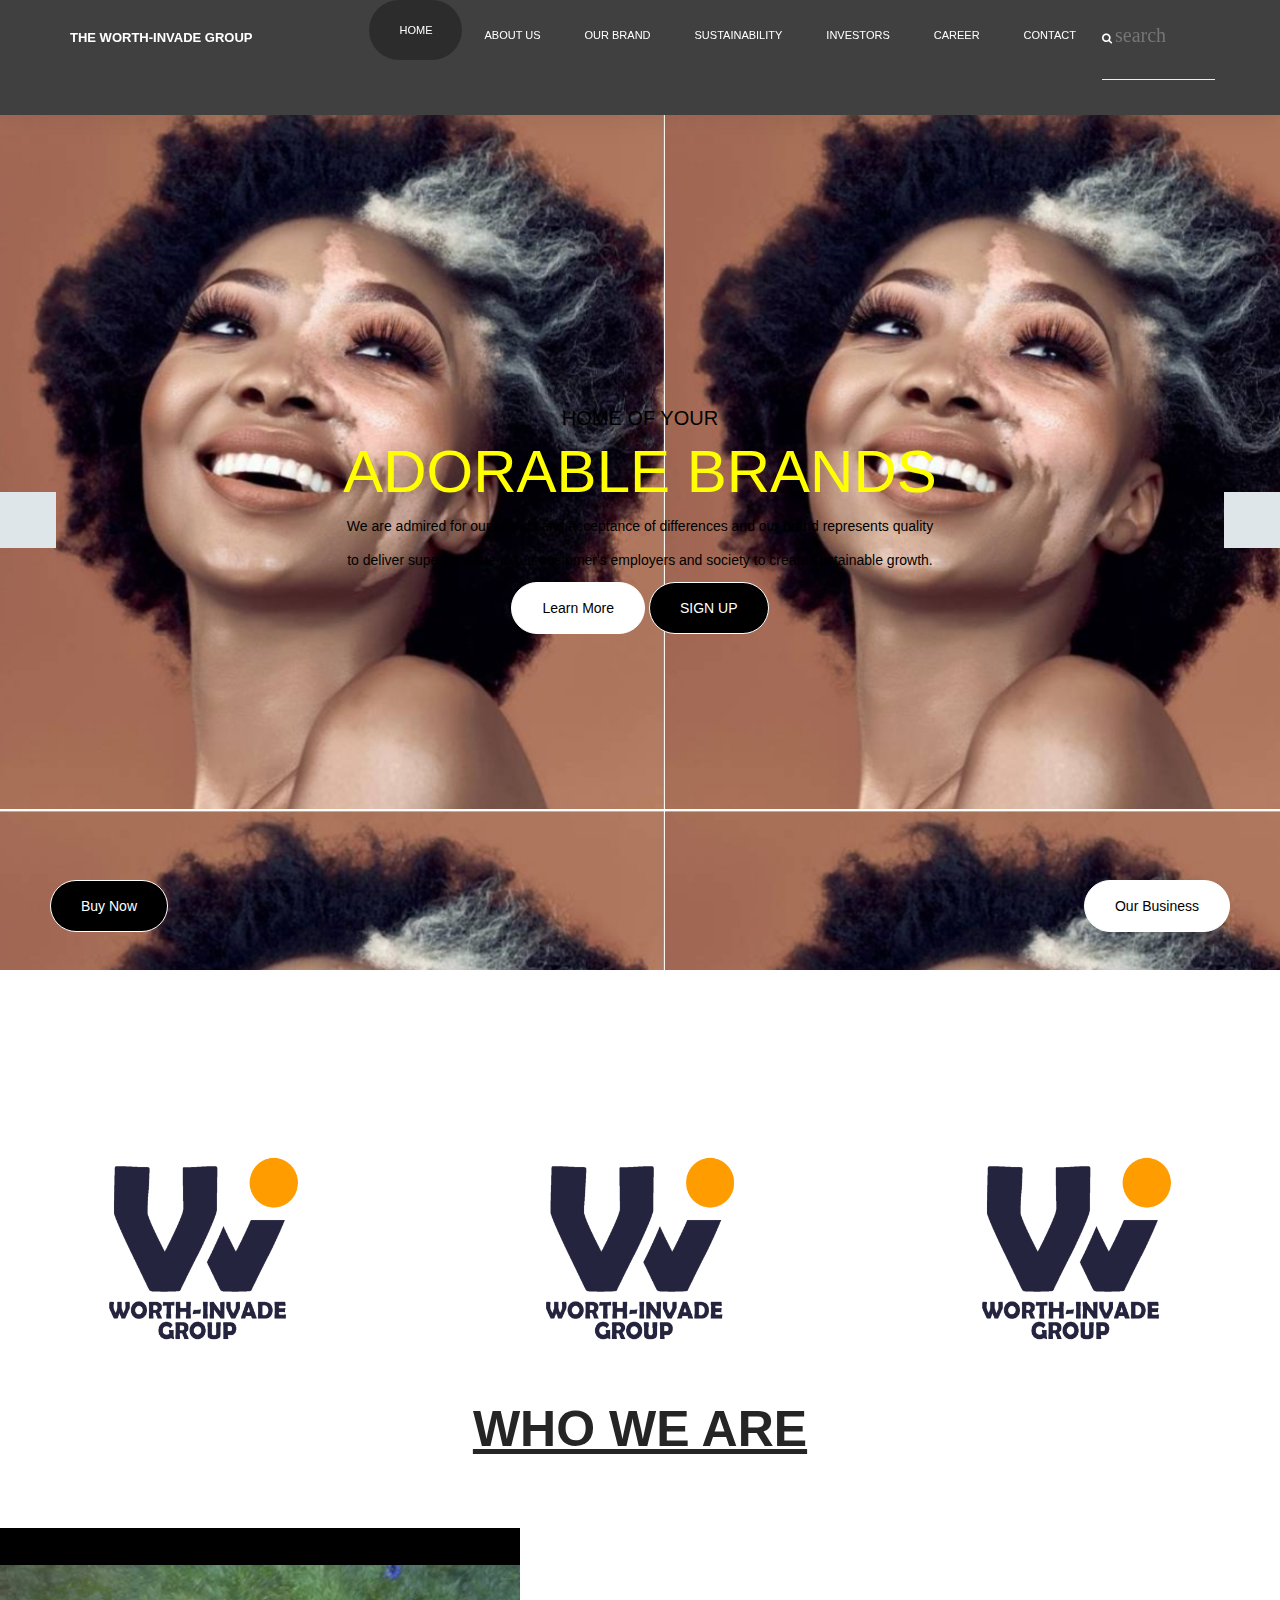
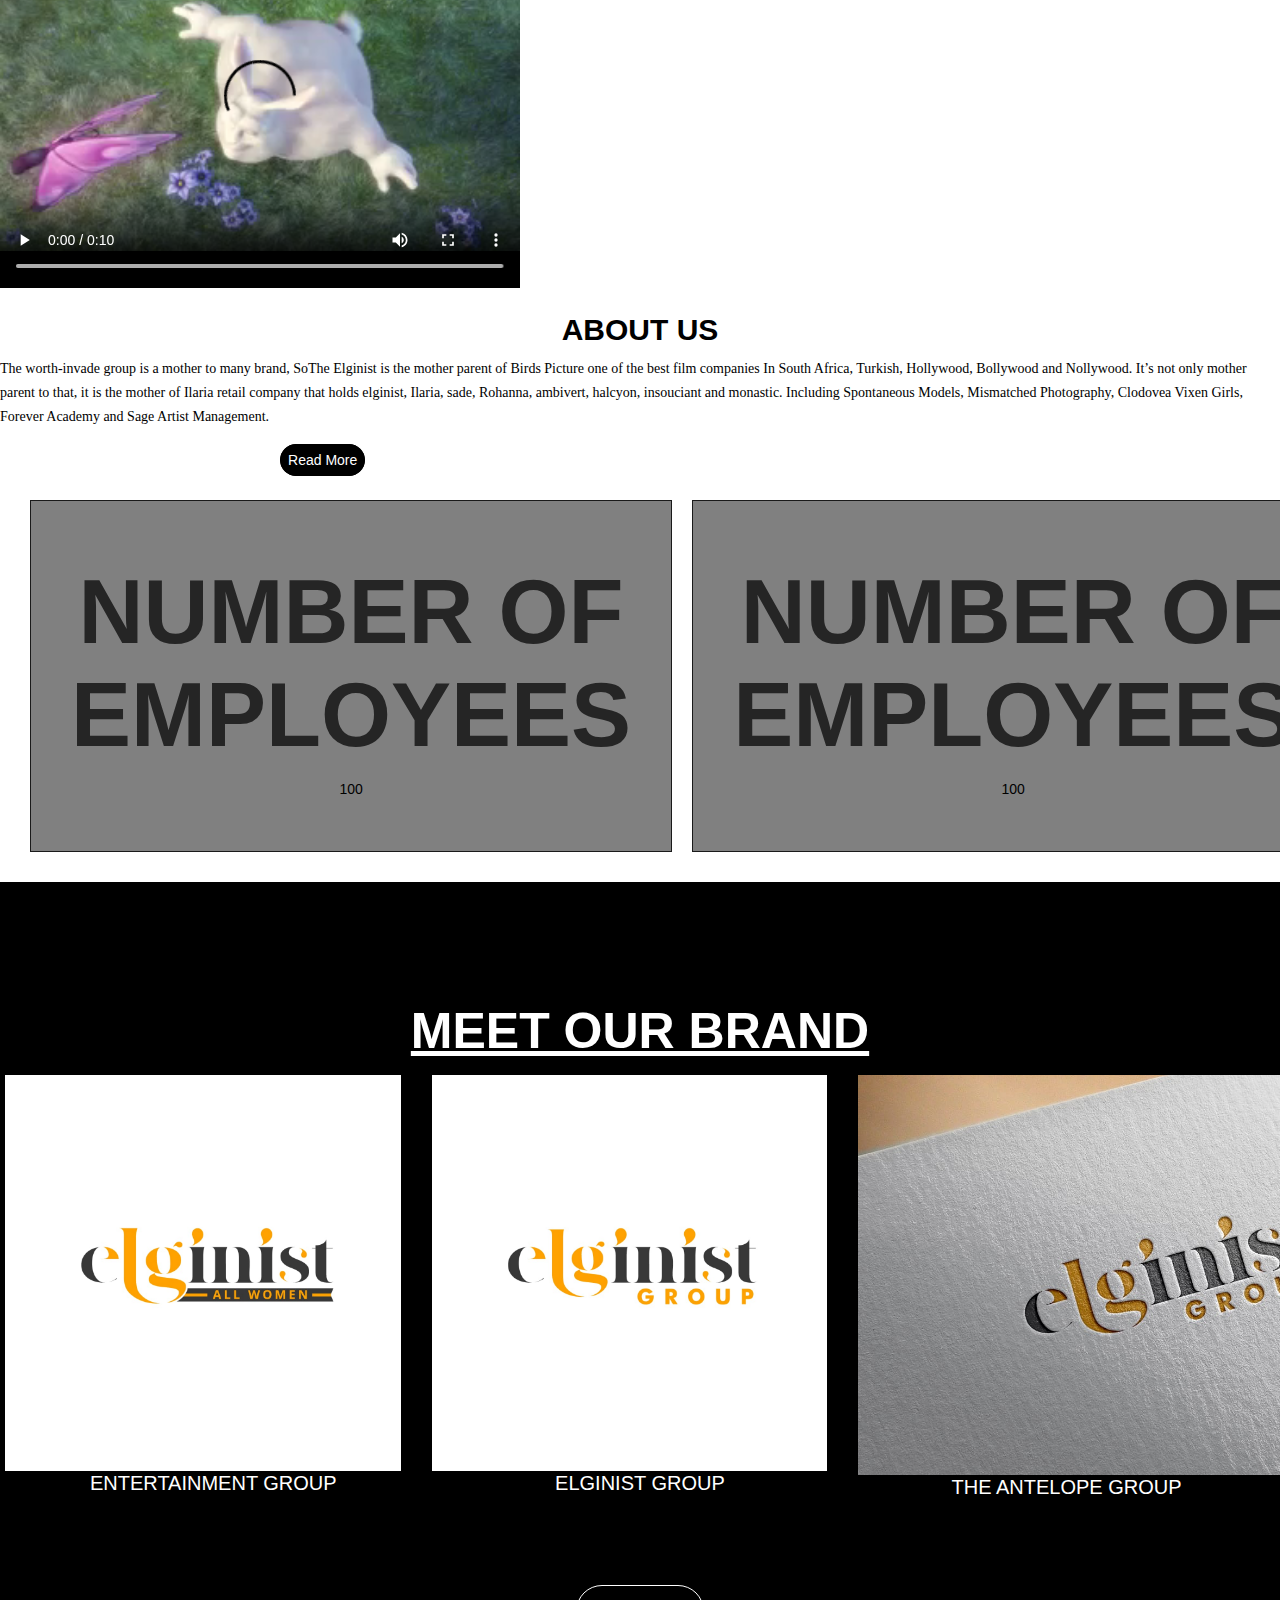
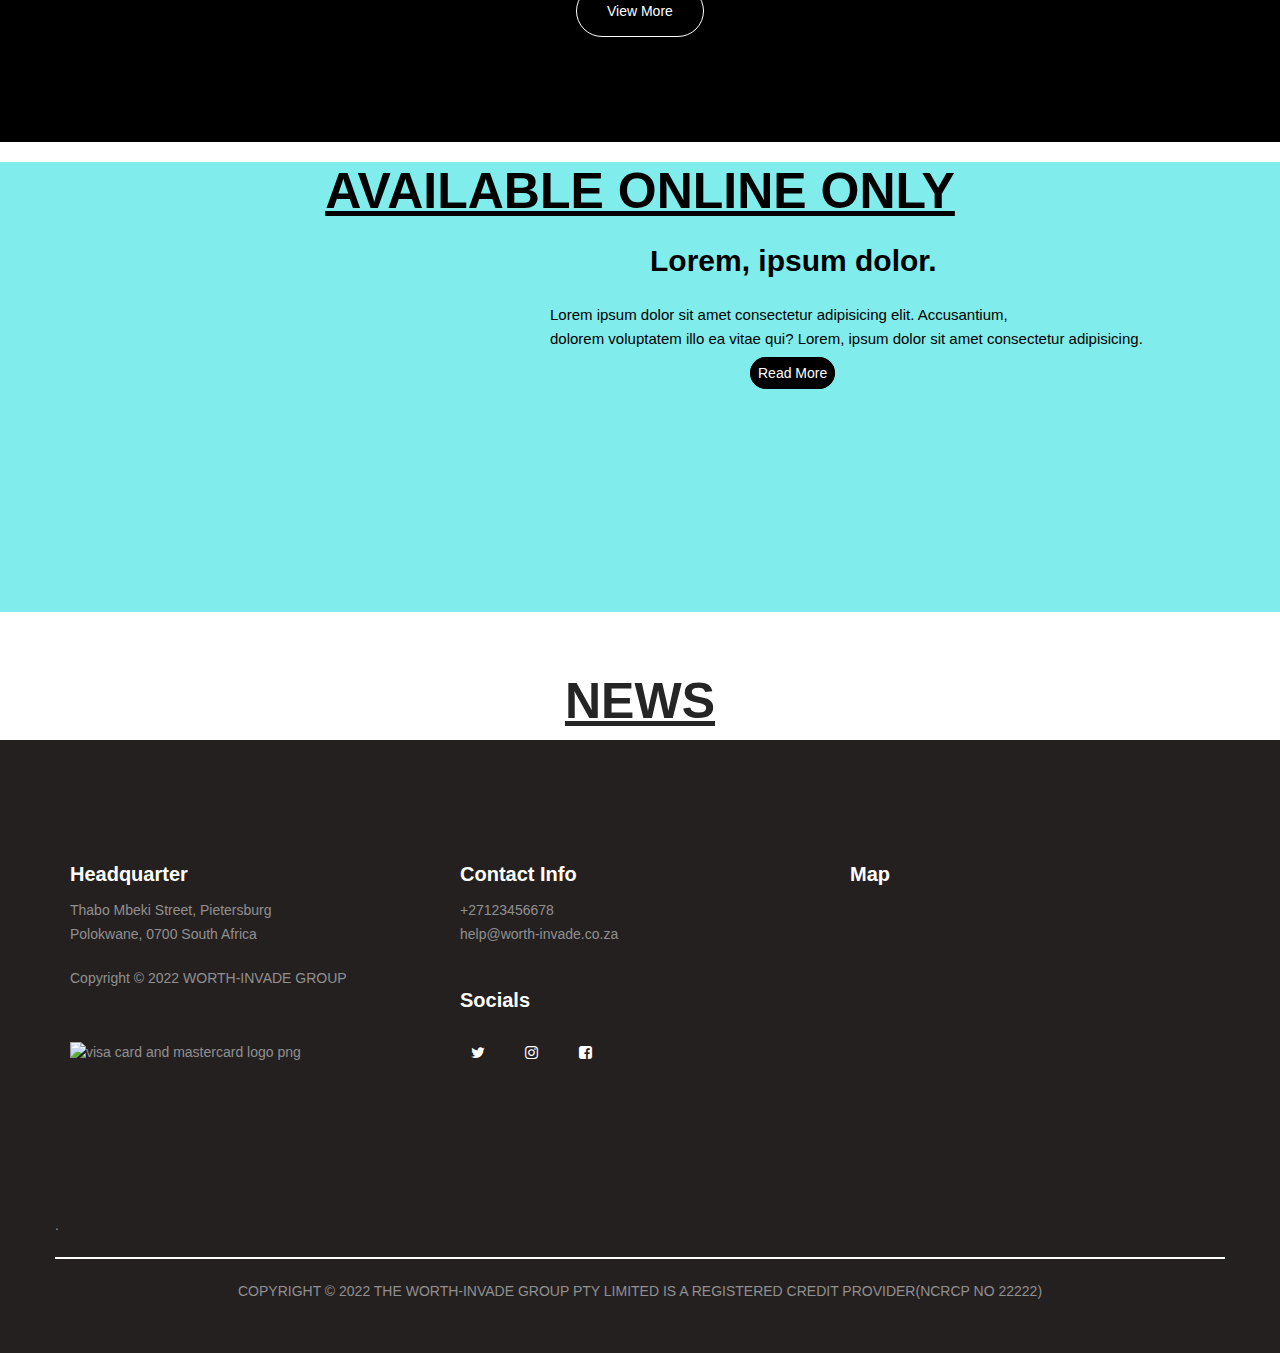
==== commit 7bad8a2f: "Update index.html" ====
--- a/index.html
+++ b/index.html
@@ -126,7 +126,7 @@
      </script>
        <script type="text/javascript">
           (function () {
-            var words = ["Buy Now","Complains","Book Now" ],
+            var words = ["Buy Now","Book Now" ],
             i = 0;
             setInterval(function(){ $('#word').fadeOut(function(){
                   
@@ -136,7 +136,7 @@
         </script>
           <script type="text/javascript">
                (function () {
-                 var words = ["Buy Now","Complains","Book Now" ],
+                 var words = ["Buy Now","Book Now" ],
                  i = 0;
                  setInterval(function(){ $('#wor').fadeOut(function(){
                        
@@ -172,7 +172,7 @@
       value to our customer's employers and society to create sustainable growth.
 </p>        
 <a href="#about" class="section-btn btn btn-default smoothScroll"  style = "background : white; color: black; "> Learn More</a>
-<a href="#brand" class="section-btn btn btn-default smoothScroll" style = "background : black; ; color: white; "> SIGN UP</a>
+<a href="login.html" class="section-btn btn btn-default smoothScroll" style = "background : black; ; color: white; "> SIGN UP</a>
 
      </div>
 <i id="btn-right" class="lni lni-angle-double-right"></i>
@@ -322,9 +322,7 @@
 <br>
  <div class="bg-white">  
      <link href="https://unpkg.com/tailwindcss@^1.0/dist/tailwind.min.css" rel="stylesheet">
-     <!DOCTYPE html>
-<html>
-<head>
+
 <style>
 * {
   box-sizing: border-box;
@@ -443,7 +441,7 @@
 
 <!-- 
 
-  <h1 style="text-align: center;">ABOUT US</h1>
+  <h1 style="text-align: center;" id = "about">ABOUT US</h1>
      
 <div class="grid-container">
      <div class="grid-item">
@@ -457,7 +455,7 @@
                       <div class="contentt">
                         <h1>About Us</h1>
                          <p>The worth-invade group is a mother to many brand, SoThe Elginist is the mother parent of Birds Picture one of the best film companies In South Africa, Turkish, Hollywood, Bollywood and Nollywood. It’s not only mother parent to that, it is the mother of Ilaria retail company that holds elginist, Ilaria, sade, Rohanna, ambivert, halcyon, insouciant and monastic. Including Spontaneous Models, Mismatched Photography, Clodovea Vixen Girls, Forever Academy and Sage Artist Managemen  </p>
-                        <a href="#" class="btn">Read More</a>
+                        <a href="about.html" class="btn">Read More</a>
                       </div>
                     </div>
                   </div>	</div>
@@ -623,7 +621,7 @@
      </section>
  -->
 
-     <section id="" style="background-color: black;">
+     <section id="brand" style="background-color: black;">
           <h1 style="text-align: center; font-size: 50px; color: white;">
                <u>  MEET OUR BRAND</u>
           </h1>
@@ -689,7 +687,7 @@
                <a href="instagram.com/twi_group_sa" class="fa fa-instagram" style="font-size: 30px; margin-right: 20px"></a>
                <a href="#" class="fa fa-facebook-square" style="font-size: 30px; margin-right: 20px"></a>
                <BR></BR>
-               <a style= "background-color: black; border: 1px solid black; width : 20%; text-align: center; padding: 7px;  border-radius: 30px; color : white;">Our Brand</a>
+               <a href = "brand.html" style= "background-color: black; border: 1px solid black; width : 20%; text-align: center; padding: 7px;  border-radius: 30px; color : white;">Our Brand</a>
                <h3>Website</h3>
                <a>
                     www.birdsentertainment.com
@@ -709,7 +707,7 @@
                <a href="instagram.com/twi_group_sa" class="fa fa-instagram" style="font-size: 30px; margin-right: 20px"></a>
                <a href="#" class="fa fa-facebook-square" style="font-size: 30px; margin-right: 20px"></a>
                <BR></BR>
-               <a style= "background-color: black; border: 1px solid black; width : 20%; text-align: center; padding: 7px;  border-radius: 30px; color : white;">Our Brand</a>
+               <a href= "brand.html" style= "background-color: black; border: 1px solid black; width : 20%; text-align: center; padding: 7px;  border-radius: 30px; color : white;">Our Brand</a>
                <h3>Website</h3>
                <a>
                     www.elginist.com
@@ -725,7 +723,7 @@
          <br>
          <br>
          <div style="text-align: center;">
-         <a href="#about" class="section-btn btn btn-default smoothScroll"  style = "background : black; color: white; "> View More</a>
+         <a href="brand.html" class="section-btn btn btn-default smoothScroll"  style = "background : black; color: white; "> View More</a>
      </div>
      </div>
 
@@ -737,7 +735,7 @@
                <a href="instagram.com/twi_group_sa" class="fa fa-instagram" style="font-size: 30px; margin-right: 20px"></a>
                <a href="#" class="fa fa-facebook-square" style="font-size: 30px; margin-right: 20px"></a>
                <BR></BR>
-               <a style= "background-color: black; border: 1px solid black; width : 20%; text-align: center; padding: 7px;  border-radius: 30px; color : white;">Our Brand</a>
+               <a href = "brand.html" style= "background-color: black; border: 1px solid black; width : 20%; text-align: center; padding: 7px;  border-radius: 30px; color : white;">Our Brand</a>
                <h3>Website</h3>
                <a>
                     www.birdsentertainment.com
@@ -899,4 +897,4 @@
      
 
 </body>
-</html>+</html>
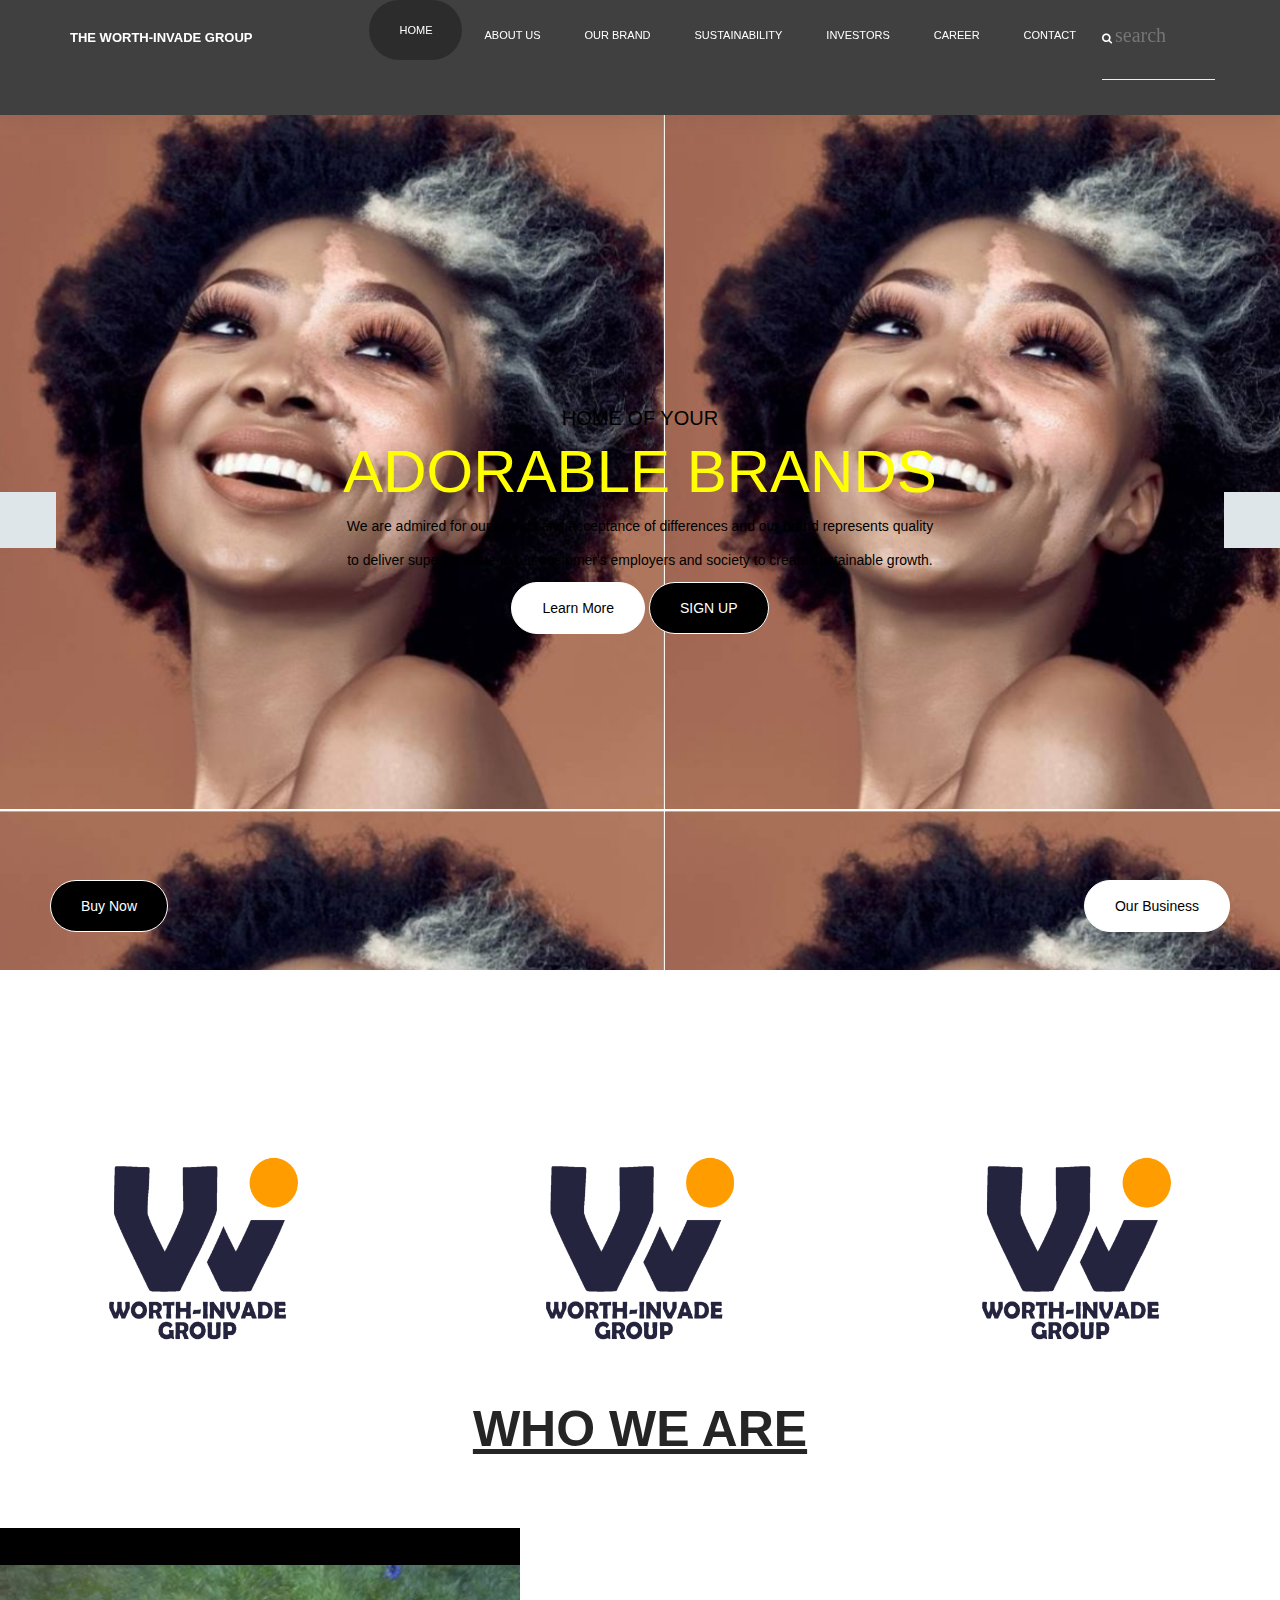
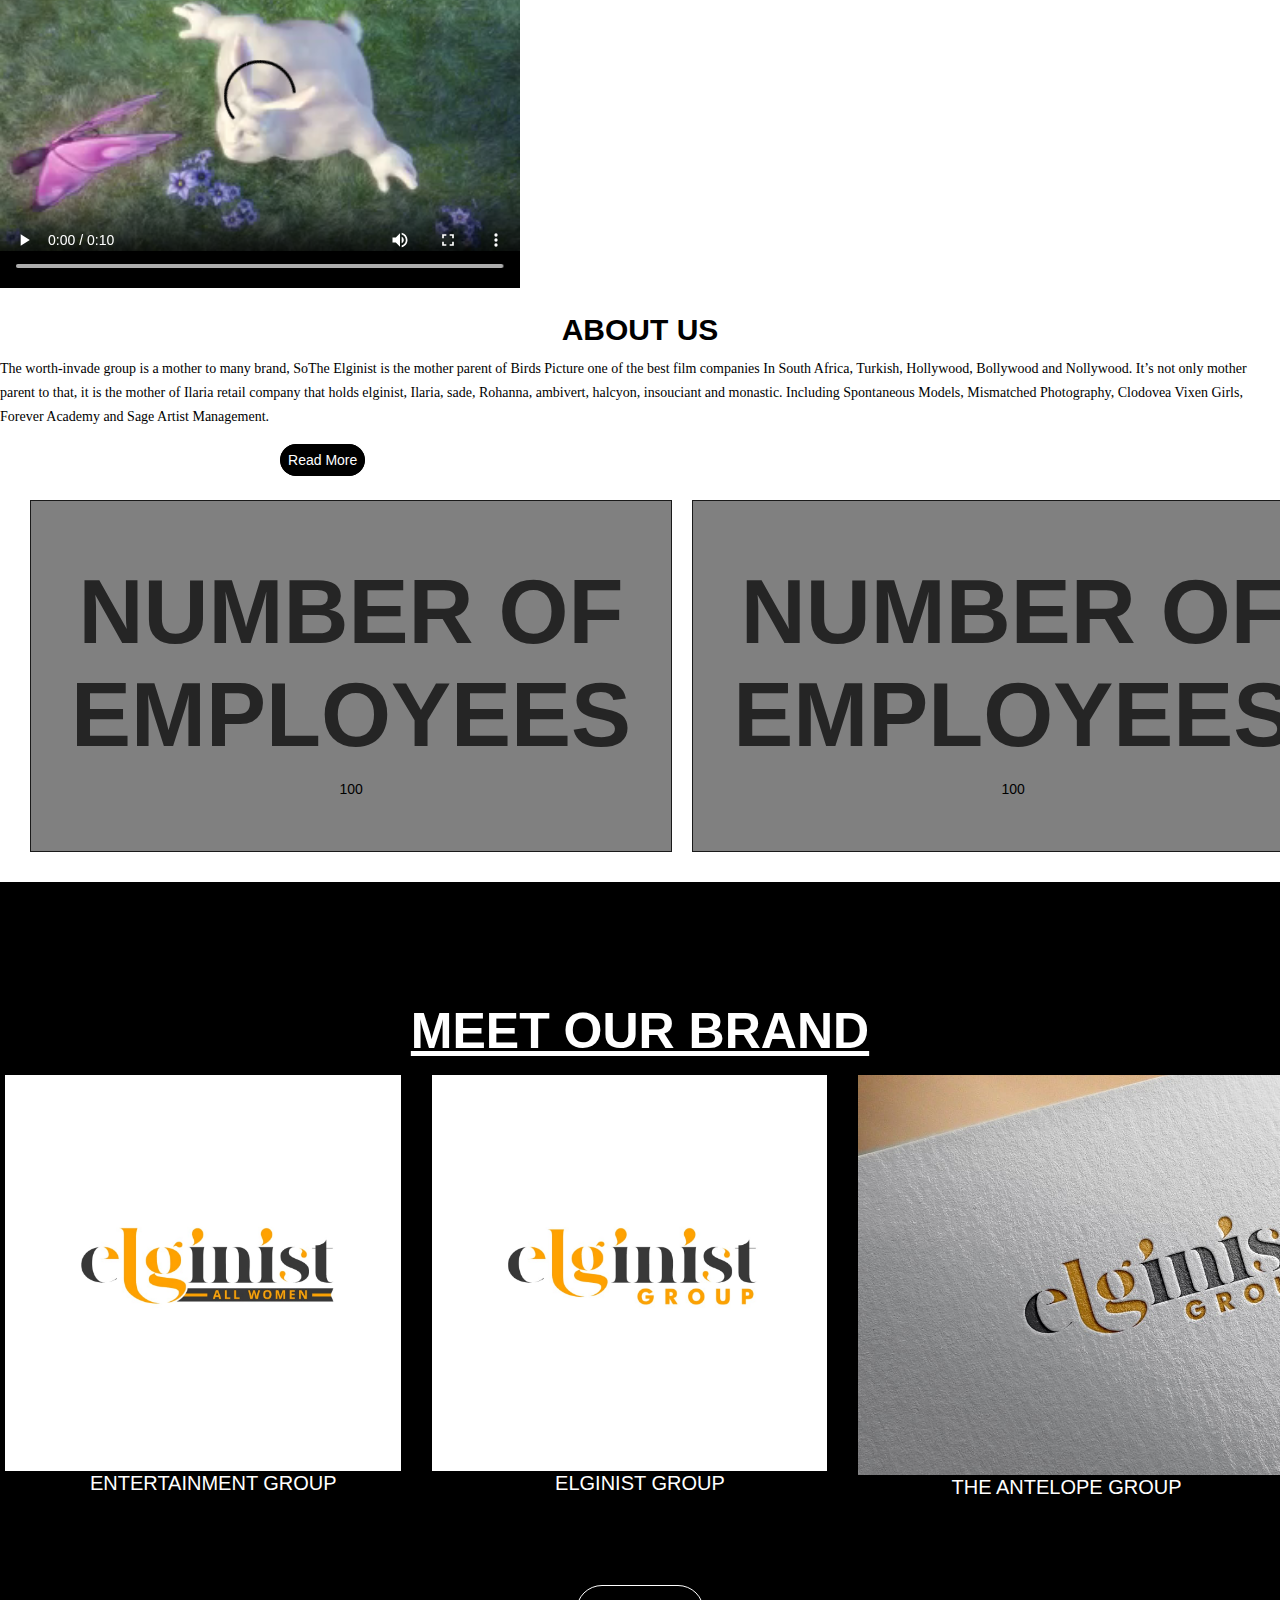
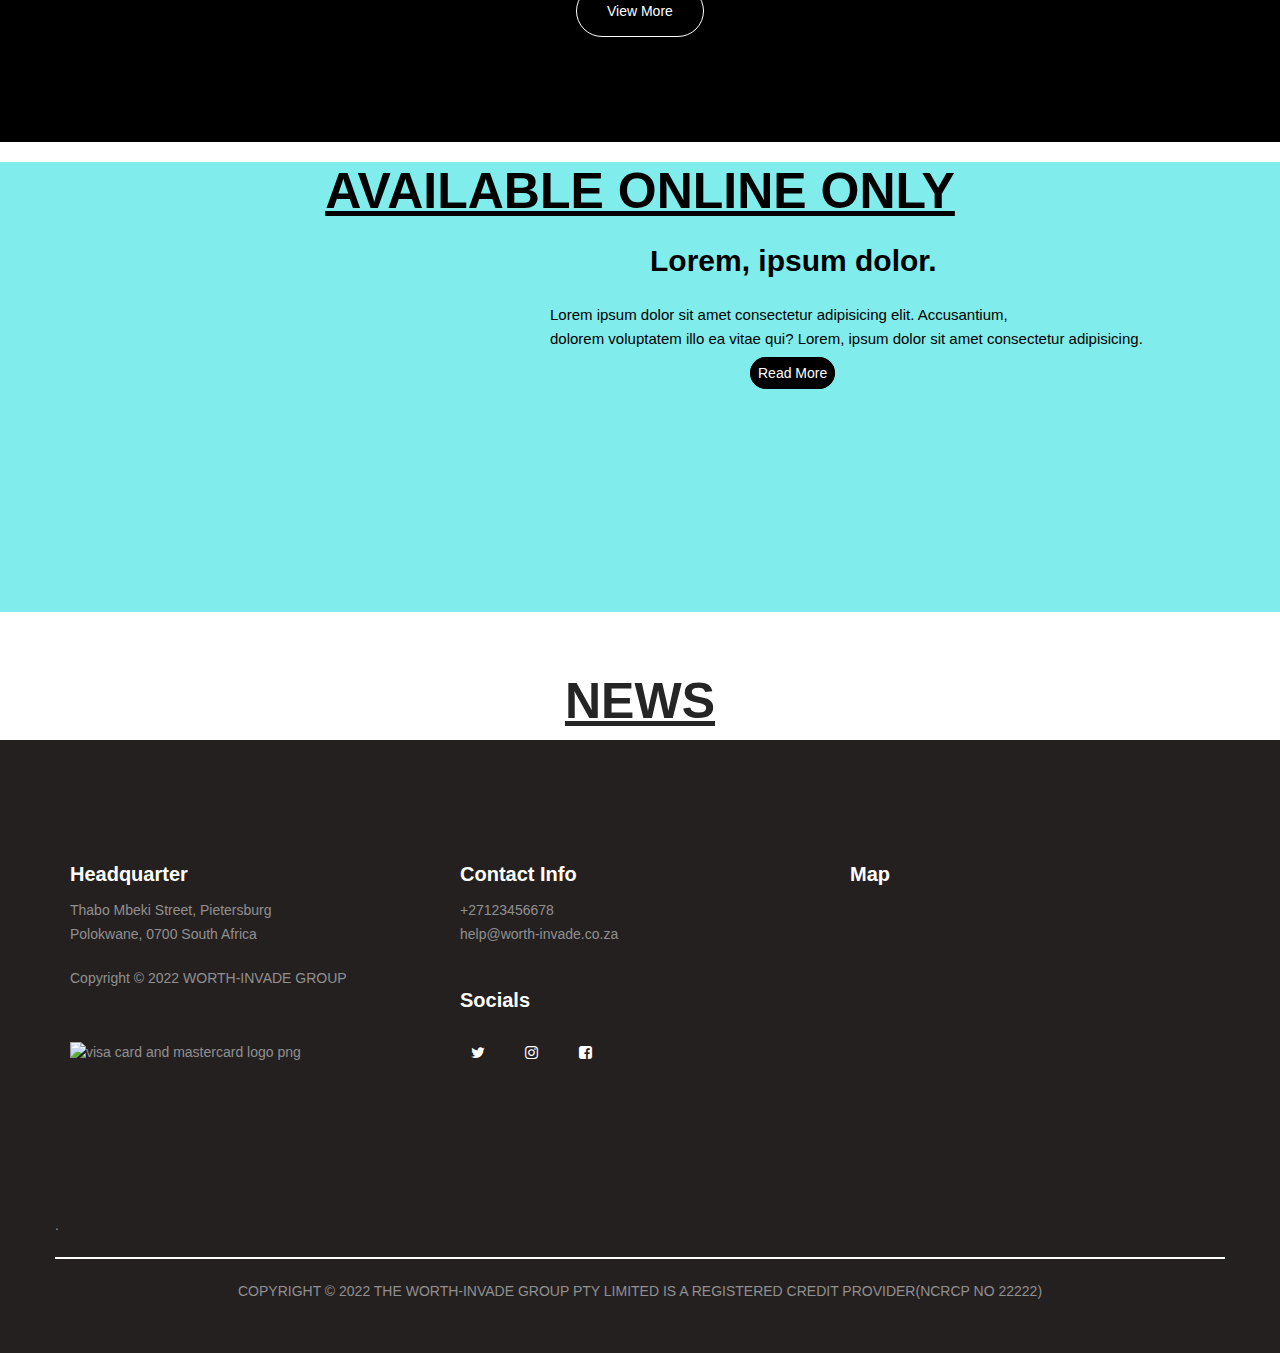
==== commit 5bbbe25f: "Update index.html" ====
--- a/index.html
+++ b/index.html
@@ -112,7 +112,7 @@
      </section>
      
      <script src="https://ajax.googleapis.com/ajax/libs/jquery/3.5.1/jquery.min.js"></script>
-
+<!-- 
 
      <script type="text/javascript">
        (function () {
@@ -153,7 +153,7 @@
                           $(this).html(words[(i = (i + 1) % words.length)]).fadeIn();
                         }); }, 3000)
                     })();
-                  </script>
+                  </script> -->
  
      <section id="home">
 <div  id="cus" class="bodyy" >    
